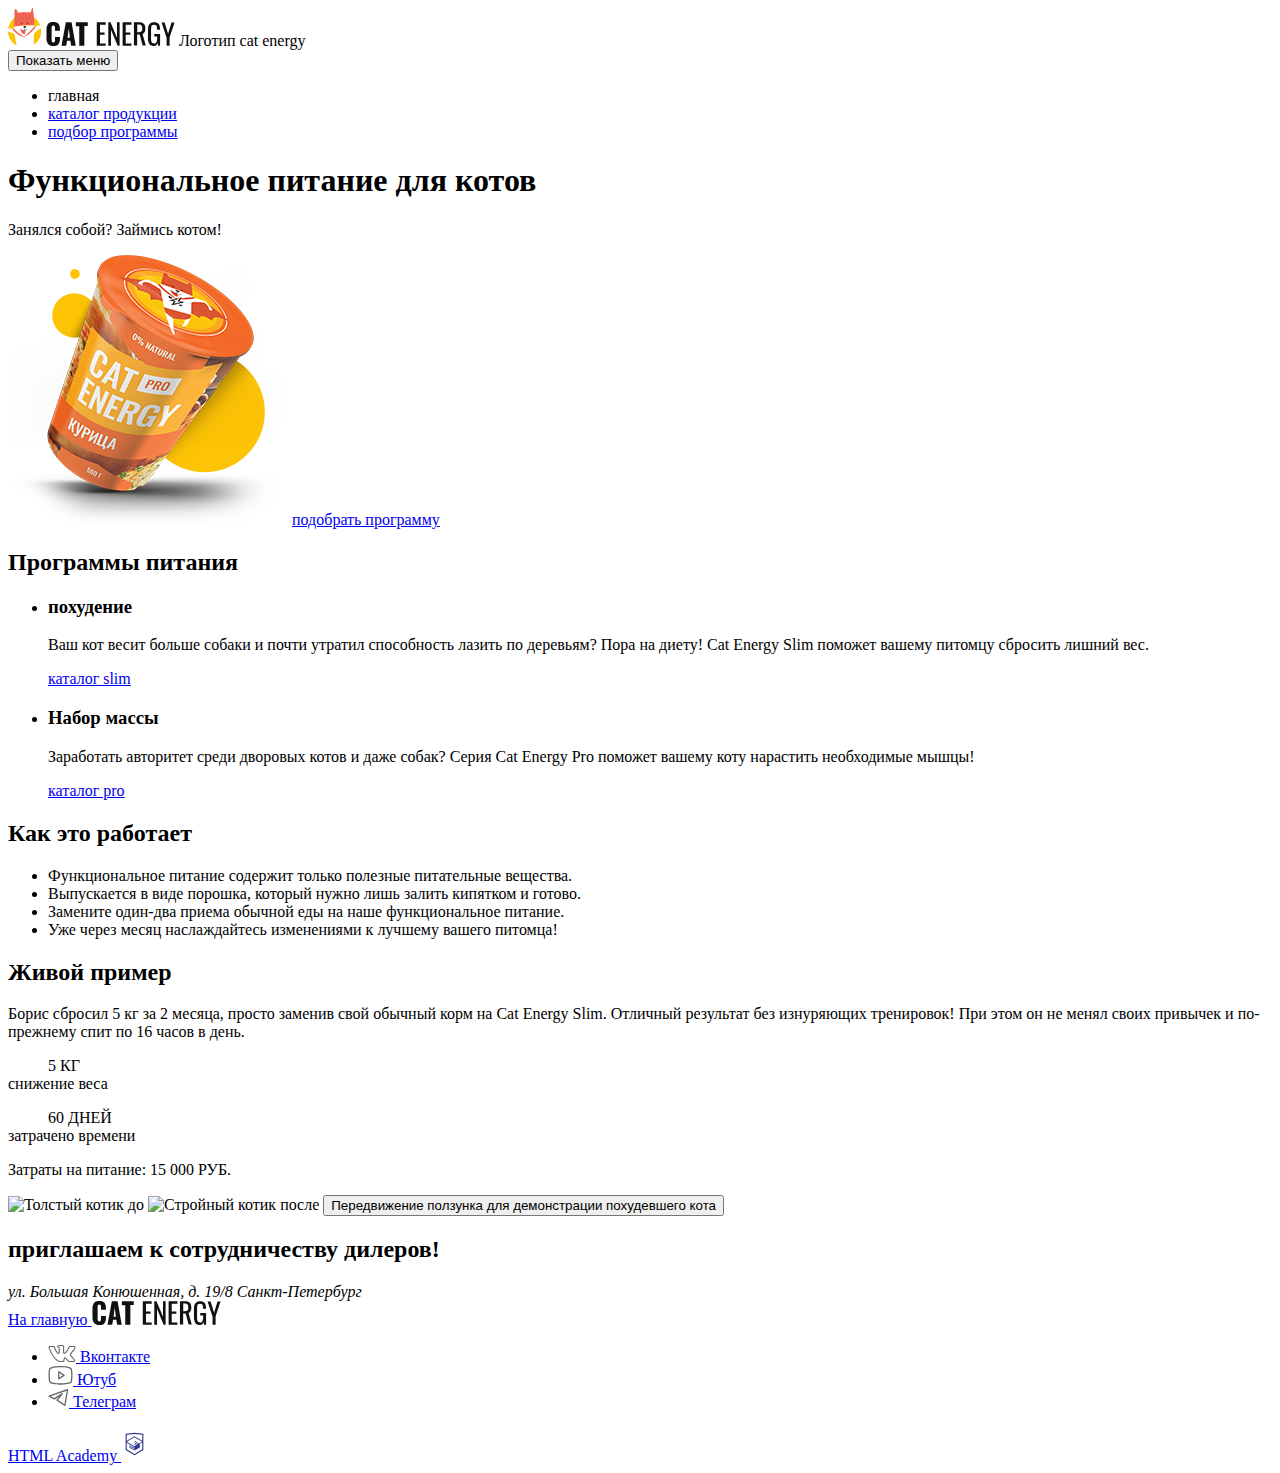
==== source/index.html @ 31d23922 "добавляет правки" ====
<!DOCTYPE html>
<html class="page" lang="ru">

<head>
  <meta charset="utf-8">
  <title>HTML Academy: Кэт энерджи</title>
</head>

<body class="page__body">
  <header class="main-header">
    <a class="main-header__logo">
      <svg class="main-header__logo-image logo-image" width="34" height="38" viewBox="0 0 34 38" fill="none"
        xmlns="http://www.w3.org/2000/svg">
        <g clip-path="url(#clip0_15082_512)">
          <path
            d="M6.07 20.72V18.46C12.7536 17.5423 19.4937 17.0979 26.24 17.13C26.24 17.73 26.24 18.34 26.18 18.95C28.0976 18.099 30.1128 17.4877 32.18 17.13C30.8625 13.722 28.4618 10.8412 25.3471 8.93087C22.2325 7.02052 18.5764 6.1864 14.9414 6.55683C11.3064 6.92727 7.89379 8.48172 5.22852 10.9811C2.56325 13.4804 0.792971 16.7863 0.190002 20.39L6.07 20.72Z"
            fill="#FDC305" />
          <path
            d="M27.24 24.23C26.08 25.51 25.85 25.43 25.85 27.68C25.85 28.59 25.85 32.58 25.85 36.86C28.1425 35.346 30.0245 33.2879 31.328 30.8694C32.6315 28.4509 33.3158 25.7474 33.32 23C33.3068 21.9591 33.1997 20.9216 33 19.9C30.9282 21.1295 28.9968 22.5814 27.24 24.23Z"
            fill="#FDC305" />
          <path
            d="M6.36 25.72C6.36 25.72 2.57 24.28 1.17 23.89C0.787067 23.7693 0.396097 23.6757 0 23.61C0.108395 26.496 0.965588 29.3041 2.48739 31.7586C4.00919 34.2131 6.14326 36.2296 8.68 37.61L6.36 25.72Z"
            fill="#FDC305" />
          <path
            d="M26.29 17.12C26.3307 11.5986 25.862 6.08528 24.89 0.65C24.89 0.65 24.75 -0.64 24 0.41C23.4109 1.65814 23.0067 2.98539 22.8 4.35C18.5418 4.07577 14.2675 4.18957 10.03 4.69C9.24 2 7.85 0.75 7.18 1C6.51 1.25 6.46 4.31 6.46 4.31L6.13 18.41C12.8113 17.506 19.548 17.0749 26.29 17.12Z"
            fill="#F06351" />
          <path
            d="M12.41 14C12.41 13.91 13.41 14.68 13.82 14.92C14.23 15.16 14.43 15.34 14.43 15.51C14.43 15.68 14.16 15.85 13.8 15.85C13.44 15.85 12.89 15.73 12.8 15.58H13.74H14.03C13.4207 15.1294 12.8757 14.5978 12.41 14Z"
            fill="black" />
          <path
            d="M19.89 14.11L18.8 15.44C18.8 15.5 18.63 15.79 18.98 15.74C19.3942 15.6783 19.8023 15.5812 20.2 15.45C20.31 15.45 20.27 15.26 20.09 15.28C19.91 15.3 19.4 15.33 19.09 15.39L19.93 14.13C19.93 14.13 20 14 19.89 14.11Z"
            fill="black" />
          <path
            d="M16.75 20.2C17.2135 19.9958 17.5967 19.6443 17.84 19.2C18.12 18.55 17.84 18.29 17.4 18.2C16.7979 18.0902 16.1765 18.2116 15.66 18.54C15.27 18.9 15.32 19.26 15.61 19.54C15.9613 19.8062 16.3442 20.0279 16.75 20.2Z"
            fill="black" />
          <path
            d="M16.35 21.45C16.2379 21.6785 16.0816 21.8825 15.89 22.05C15.6052 22.2791 15.2551 22.4122 14.89 22.43C14.3638 22.472 13.8406 22.3189 13.42 22C13.2222 21.8808 13.0436 21.7324 12.89 21.56C12.7895 21.4491 12.6669 21.3605 12.53 21.3C12.53 21.3 13.28 25.4 15.1 26.05C16.92 26.7 17.24 25.3 17.3 24.92C17.3601 23.7851 17.0742 22.6588 16.48 21.69C16.46 21.38 16.45 21.58 16.35 21.45Z"
            fill="#F06351" />
          <path
            d="M14.71 22.59C14.2453 22.5247 13.7989 22.3651 13.3982 22.1209C12.9975 21.8767 12.651 21.5531 12.38 21.17C12.3667 21.157 12.3561 21.1414 12.3489 21.1242C12.3417 21.1071 12.338 21.0886 12.338 21.07C12.338 21.0514 12.3417 21.0329 12.3489 21.0158C12.3561 20.9986 12.3667 20.983 12.38 20.97C12.393 20.9567 12.4086 20.9461 12.4258 20.9389C12.4429 20.9317 12.4614 20.928 12.48 20.928C12.4986 20.928 12.5171 20.9317 12.5342 20.9389C12.5514 20.9461 12.567 20.9567 12.58 20.97C13.0848 21.6642 13.843 22.1313 14.69 22.27C15.0217 22.245 15.3426 22.1413 15.6261 21.9674C15.9096 21.7934 16.1475 21.5544 16.32 21.27L16.46 21.08L16.56 21.29C16.56 21.29 16.93 22.05 17.56 22.09C18.19 22.13 18.61 21.68 19.17 20.81C19.183 20.7967 19.1986 20.7861 19.2158 20.7789C19.2329 20.7717 19.2514 20.768 19.27 20.768C19.2886 20.768 19.3071 20.7717 19.3242 20.7789C19.3414 20.7861 19.357 20.7967 19.37 20.81C19.4023 20.8306 19.4255 20.8629 19.4348 20.9C19.4441 20.9372 19.4388 20.9766 19.42 21.01C18.78 22.01 18.15 22.45 17.54 22.41C17.308 22.3763 17.0867 22.2904 16.8927 22.1587C16.6987 22.0271 16.5371 21.8531 16.42 21.65C16.2233 21.9245 15.9676 22.1514 15.6717 22.3141C15.3758 22.4767 15.0472 22.571 14.71 22.59Z"
            fill="black" />
          <path
            d="M26.24 18.92C24.4445 20.5437 22.7512 22.277 21.17 24.11C19.5986 25.9361 17.8238 27.5768 15.88 29C15.66 28.47 14.26 27.49 14.26 27.49C14.26 27.49 11.13 25.35 9.08 23.67C7.97414 22.7373 6.9287 21.7353 5.95 20.67L3.95 20.56C6.84017 24.7655 11.0702 27.8676 15.95 29.36C16.81 29.22 19.22 27.5 21.02 26.1C23.1389 24.2819 25.124 22.3134 26.96 20.21C27.4625 19.621 27.8493 18.9425 28.1 18.21C27 18.6 26.24 18.92 26.24 18.92Z"
            fill="#F06351" />
        </g>
        <defs>
          <clipPath id="clip0_15082_512">
            <rect width="33.32" height="37.61" fill="white" />
          </clipPath>
        </defs>
      </svg>
      <svg class="main-header__logo-text-image logo-text-image" width="129" height="24" viewBox="0 0 129 24" fill="none"
        xmlns="http://www.w3.org/2000/svg">
        <path
          d="M2.10253 22.0513C0.968358 20.3682 0.405343 18.3503 0.50003 16.3077V7.79487C0.362683 5.73031 0.890444 3.67661 2.00238 1.94872C3.1041 0.615385 4.80676 0 7.31067 0C9.81458 0 11.4171 0.615385 12.4187 1.74359C13.506 3.17255 14.0409 4.96181 13.921 6.76923V8.82051H9.01333V6.46154C9.05297 5.76385 8.95065 5.06533 8.71286 4.41026C8.58576 4.14583 8.38431 3.9264 8.13443 3.78018C7.88455 3.63395 7.59766 3.56763 7.31067 3.58974C6.60958 3.58974 6.10879 3.79487 5.90848 4.30769C5.68191 5.03643 5.58025 5.79984 5.60801 6.5641V17.5385C5.55512 18.2799 5.69327 19.0227 6.00864 19.6923C6.20895 20.2051 6.70973 20.4103 7.41083 20.4103C8.11192 20.4103 8.51255 20.2051 8.71286 19.6923C8.94058 18.9992 9.04242 18.2692 9.01333 17.5385V15.0769H13.921V17.1282C14.0229 18.9651 13.4911 20.7803 12.4187 22.2564C11.4171 23.4872 9.71443 24.1026 7.31067 24.1026C4.90692 24 3.1041 23.3846 2.10253 22.0513Z"
          fill="#111111" />
        <path
          d="M19.8302 0.307617H25.5391L29.7457 23.6922H25.1385L24.3372 18.7692H21.0321L20.2308 23.6922H15.5235L19.8302 0.307617ZM23.9366 15.6922L22.7347 6.56403L21.5329 15.6922H23.9366Z"
          fill="#111111" />
        <path d="M33.2512 4.20505H29.8458V0.307617H41.7645V4.10249H38.3591V23.6922H33.2512V4.20505Z" fill="#111111" />
        <path
          d="M50.8787 0.307617H59.6925V2.76916H53.9836V10.4615H58.5908V12.8204H53.9836V21.4358H59.6925V23.7948H50.7786V0.307617H50.8787Z"
          fill="#111111" />
        <path
          d="M62.2966 0.307617H64.5L71.0102 15.7948V0.307617H73.6142V23.6922H71.6111L65.0008 7.69223V23.6922H62.2966V0.307617Z"
          fill="#111111" />
        <path
          d="M76.6189 0.307617H85.4327V2.76916H79.7238V10.4615H84.331V12.8204H79.7238V21.4358H85.4327V23.7948H76.6189V0.307617Z"
          fill="#111111" />
        <path
          d="M88.0368 0.3076H92.644C94.4564 0.179397 96.2575 0.685711 97.7519 1.7435C98.8537 2.66657 99.3544 4.3076 99.3544 6.46145C99.3544 9.4358 98.453 11.282 96.5501 11.8973L99.7551 23.5897H96.6502L93.6455 12.6153H91.1416V23.5897H87.9366V0.3076H88.0368ZM92.4437 10.3589C93.4762 10.446 94.5053 10.1553 95.3482 9.53837C95.9491 9.02555 96.2496 7.99991 96.2496 6.46145C96.2774 5.69719 96.1757 4.93378 95.9491 4.20504C95.7237 3.68211 95.3366 3.24964 94.8474 2.97427C94.1576 2.65236 93.4003 2.51137 92.644 2.56401H91.2418V10.2563H92.4437V10.3589Z"
          fill="#111111" />
        <path
          d="M103.361 21.9487C102.32 20.1554 101.831 18.0821 101.959 15.9999V8.20507C101.934 6.71875 102.102 5.23567 102.459 3.79481C102.794 2.71811 103.462 1.78218 104.362 1.12815C105.481 0.450275 106.771 0.128917 108.068 0.20507C110.171 0.20507 111.674 0.71789 112.575 1.8461C113.612 3.33582 114.108 5.14977 113.977 6.9743V7.79481H110.973V7.07687C110.977 6.21789 110.91 5.36008 110.772 4.51276C110.688 3.97732 110.4 3.49792 109.971 3.17943C109.408 2.80104 108.74 2.62099 108.068 2.66661C107.35 2.61949 106.639 2.83785 106.065 3.28199C105.829 3.48529 105.637 3.73569 105.499 4.01787C105.361 4.30004 105.281 4.60805 105.264 4.92302C105.132 5.83993 105.065 6.76543 105.063 7.69225V16.4102C104.99 17.7384 105.194 19.0674 105.664 20.3076C106.065 21.1281 106.866 21.4358 108.068 21.4358C108.543 21.4964 109.024 21.4119 109.452 21.1929C109.88 20.9739 110.234 20.6302 110.472 20.2051C111.001 18.9081 111.241 17.5064 111.173 16.1025V14.4615H108.268V12.1025H114.077V23.6923H112.074L111.774 21.0256C111.511 21.9193 110.965 22.6975 110.22 23.2364C109.476 23.7753 108.578 24.0441 107.667 23.9999C106.84 24.0498 106.013 23.8885 105.261 23.5304C104.51 23.1724 103.857 22.6289 103.361 21.9487Z"
          fill="#111111" />
        <path
          d="M120.487 15.4871L115.58 0.410156H118.584L122.09 11.6922L125.495 0.410156H128.5L123.592 15.4871V23.6922H120.588V15.4871H120.487Z"
          fill="#111111" />
      </svg>
      <span class="visually-hidden">Логотип cat energy</span>
    </a>
    <nav class="main-navigation" id="main-nav">
      <button class="main-navigation__toggle" type="button">
        <span class="visually-hidden">Показать меню</span>
      </button>
      <ul class="main-navigation__list menu-list">
        <li class="menu-list__item">
          <a class="menu-list__link menu-list__link--current">
            главная
          </a>
        </li>
        <li class="menu-list__item">
          <a class="menu-list__link" href="catalog.html">
            каталог продукции
          </a>
        </li>
        <li class="menu-list__item">
          <a class="menu-list__link" href="form.html">
            подбор программы
          </a>
        </li>
      </ul>
    </nav>
  </header>

  <main class="main-container">
    <section class="hero">
      <h1 class="hero__title">Функциональное питание для котов</h1>
      <p class="hero__text">Занялся собой? Займись котом!</p>
      <img class="hero__image" src="img/content-image/hero-image.png" alt="Cat Energy pro с курицей.">
      <a class="hero__link button button--primary" href="catalog.html">
        подобрать программу
      </a>
    </section>

    <section class="programs">
      <h2 class="visually-hidden">Программы питания</h2>
      <ul class="programs__list">
        <li class="programs__item program">
          <h3 class="program__title program__title--slim">похудение</h3>
          <p class="program__description">
            Ваш кот весит больше собаки и почти утратил способность лазить по деревьям? Пора на диету! Cat Energy Slim
            поможет вашему питомцу сбросить лишний вес.
          </p>
          <a class="program__link" href="catalog.html">каталог slim</a>
        </li>

        <li class="programs__item program">
          <h3 class="program__title program__title--pro">Набор массы</h3>
          <p class="program__description">
            Заработать авторитет среди дворовых котов и даже собак? Серия Cat Energy Pro поможет вашему коту нарастить
            необходимые мышцы!
          </p>
          <a class="program__link" href="catalog.html">каталог pro</a>
        </li>
      </ul>
    </section>

    <section class="benefits">
      <h2 class="benefits__title">Как это работает</h2>
      <ul class="benefits__list">
        <li class="benefits__item benefits__item--leaf">
          Функциональное питание содержит только полезные питательные вещества.
        </li>
        <li class="benefits__item benefits__item--glass">
          Выпускается в виде порошка, который нужно лишь залить кипятком и готово.
        </li>
        <li class="benefits__item benefits__item--fork">
          Замените один-два приема обычной еды на наше функциональное питание.
        </li>
        <li class="benefits__item benefits__item--clock">
          Уже через месяц наслаждайтесь изменениями к лучшему вашего питомца!
        </li>
      </ul>
    </section>

    <section class="demo">
      <h2 class="demo__title">Живой пример</h2>
      <p class="demo__description">Борис сбросил 5 кг за 2 месяца, просто заменив свой обычный корм на Cat Energy
        Slim. Отличный результат без
        изнуряющих тренировок! При этом он не менял своих привычек и по-прежнему спит по 16 часов в день. </p>

      <dl class="demo__list">
        <dd class="demo__value">5 КГ</dd>
        <dt class="demo__key">снижение веса</dt>
      </dl>
      <dl class="demo__list">
        <dd class="demo__value">60 ДНЕЙ</dd>
        <dt class="demo__key">затрачено времени</dt>
      </dl>

      <p class="demo__text">Затраты на питание: 15 000 РУБ.</p>
      <div class="slider">
        <img class="slider__image slider__image--before" src="#" alt="Толстый котик до">
        <img class="slider__image slider__image--after" src="#" alt="Стройный котик после">
        <button class="slider__button" type="button">
          <span class="visually-hidden">Передвижение ползунка для демонстрации похудевшего кота</span>
        </button>
      </div>
    </section>
  </main>

  <footer class="main-footer">
    <h2 class="main-footer__title">приглашаем к сотрудничеству дилеров!</h2>
    <address class="address">ул. Большая Конюшенная, д. 19/8 Санкт-Петербург</address>
    <!--карта-->
    <a class="main-footer__logo-link" href="index.html">
      <span class="visually-hidden">На главную</span>
      <svg class="main-footer__logo-text-image logo-text-image" width="129" height="24" viewBox="0 0 129 24" fill="none"
        xmlns="http://www.w3.org/2000/svg">
        <path
          d="M2.10253 22.0513C0.968358 20.3682 0.405343 18.3503 0.50003 16.3077V7.79487C0.362683 5.73031 0.890444 3.67661 2.00238 1.94872C3.1041 0.615385 4.80676 0 7.31067 0C9.81458 0 11.4171 0.615385 12.4187 1.74359C13.506 3.17255 14.0409 4.96181 13.921 6.76923V8.82051H9.01333V6.46154C9.05297 5.76385 8.95065 5.06533 8.71286 4.41026C8.58576 4.14583 8.38431 3.9264 8.13443 3.78018C7.88455 3.63395 7.59766 3.56763 7.31067 3.58974C6.60958 3.58974 6.10879 3.79487 5.90848 4.30769C5.68191 5.03643 5.58025 5.79984 5.60801 6.5641V17.5385C5.55512 18.2799 5.69327 19.0227 6.00864 19.6923C6.20895 20.2051 6.70973 20.4103 7.41083 20.4103C8.11192 20.4103 8.51255 20.2051 8.71286 19.6923C8.94058 18.9992 9.04242 18.2692 9.01333 17.5385V15.0769H13.921V17.1282C14.0229 18.9651 13.4911 20.7803 12.4187 22.2564C11.4171 23.4872 9.71443 24.1026 7.31067 24.1026C4.90692 24 3.1041 23.3846 2.10253 22.0513Z"
          fill="#111111" />
        <path
          d="M19.8302 0.307617H25.5391L29.7457 23.6922H25.1385L24.3372 18.7692H21.0321L20.2308 23.6922H15.5235L19.8302 0.307617ZM23.9366 15.6922L22.7347 6.56403L21.5329 15.6922H23.9366Z"
          fill="#111111" />
        <path d="M33.2512 4.20505H29.8458V0.307617H41.7645V4.10249H38.3591V23.6922H33.2512V4.20505Z" fill="#111111" />
        <path
          d="M50.8787 0.307617H59.6925V2.76916H53.9836V10.4615H58.5908V12.8204H53.9836V21.4358H59.6925V23.7948H50.7786V0.307617H50.8787Z"
          fill="#111111" />
        <path
          d="M62.2966 0.307617H64.5L71.0102 15.7948V0.307617H73.6142V23.6922H71.6111L65.0008 7.69223V23.6922H62.2966V0.307617Z"
          fill="#111111" />
        <path
          d="M76.6189 0.307617H85.4327V2.76916H79.7238V10.4615H84.331V12.8204H79.7238V21.4358H85.4327V23.7948H76.6189V0.307617Z"
          fill="#111111" />
        <path
          d="M88.0368 0.3076H92.644C94.4564 0.179397 96.2575 0.685711 97.7519 1.7435C98.8537 2.66657 99.3544 4.3076 99.3544 6.46145C99.3544 9.4358 98.453 11.282 96.5501 11.8973L99.7551 23.5897H96.6502L93.6455 12.6153H91.1416V23.5897H87.9366V0.3076H88.0368ZM92.4437 10.3589C93.4762 10.446 94.5053 10.1553 95.3482 9.53837C95.9491 9.02555 96.2496 7.99991 96.2496 6.46145C96.2774 5.69719 96.1757 4.93378 95.9491 4.20504C95.7237 3.68211 95.3366 3.24964 94.8474 2.97427C94.1576 2.65236 93.4003 2.51137 92.644 2.56401H91.2418V10.2563H92.4437V10.3589Z"
          fill="#111111" />
        <path
          d="M103.361 21.9487C102.32 20.1554 101.831 18.0821 101.959 15.9999V8.20507C101.934 6.71875 102.102 5.23567 102.459 3.79481C102.794 2.71811 103.462 1.78218 104.362 1.12815C105.481 0.450275 106.771 0.128917 108.068 0.20507C110.171 0.20507 111.674 0.71789 112.575 1.8461C113.612 3.33582 114.108 5.14977 113.977 6.9743V7.79481H110.973V7.07687C110.977 6.21789 110.91 5.36008 110.772 4.51276C110.688 3.97732 110.4 3.49792 109.971 3.17943C109.408 2.80104 108.74 2.62099 108.068 2.66661C107.35 2.61949 106.639 2.83785 106.065 3.28199C105.829 3.48529 105.637 3.73569 105.499 4.01787C105.361 4.30004 105.281 4.60805 105.264 4.92302C105.132 5.83993 105.065 6.76543 105.063 7.69225V16.4102C104.99 17.7384 105.194 19.0674 105.664 20.3076C106.065 21.1281 106.866 21.4358 108.068 21.4358C108.543 21.4964 109.024 21.4119 109.452 21.1929C109.88 20.9739 110.234 20.6302 110.472 20.2051C111.001 18.9081 111.241 17.5064 111.173 16.1025V14.4615H108.268V12.1025H114.077V23.6923H112.074L111.774 21.0256C111.511 21.9193 110.965 22.6975 110.22 23.2364C109.476 23.7753 108.578 24.0441 107.667 23.9999C106.84 24.0498 106.013 23.8885 105.261 23.5304C104.51 23.1724 103.857 22.6289 103.361 21.9487Z"
          fill="#111111" />
        <path
          d="M120.487 15.4871L115.58 0.410156H118.584L122.09 11.6922L125.495 0.410156H128.5L123.592 15.4871V23.6922H120.588V15.4871H120.487Z"
          fill="#111111" />
      </svg>
    </a>
    <ul class="main-footer__social social">
      <li class="social__item">
        <a class="social__link social__link--vk" href="#">
          <svg class="social__logo" width="28" height="17" viewBox="0 0 28 17" fill="none"
            xmlns="http://www.w3.org/2000/svg">
            <path
              d="M0.5 2.33876C0.5 1.48373 1.0151 1.02268 2.04531 0.955621L6.01515 0.980769C6.28158 0.980769 6.45921 1.10651 6.54802 1.35799C6.95655 2.61538 7.41392 3.70094 7.92014 4.61465C8.42637 5.52835 9.08801 6.58038 9.90507 7.77071C9.97611 7.9216 10.0916 7.99704 10.2514 7.99704C10.3758 7.99704 10.4735 7.93836 10.5445 7.82101L10.6244 7.54438L10.6511 3.19379C10.6511 2.89201 10.5756 2.69083 10.4246 2.59024C10.2736 2.48965 9.99388 2.4142 9.58535 2.36391C9.26563 2.31361 9.10577 2.12919 9.10577 1.81065C9.10577 1.74359 9.11465 1.69329 9.13241 1.65976C9.50542 0.57002 10.5711 0.0251479 12.3296 0.0251479L13.8216 0C14.4966 0 15.0561 0.15927 15.5001 0.477811C15.9442 0.796351 16.1662 1.29931 16.1662 1.98669V7.69527C16.2906 7.77909 16.406 7.82101 16.5126 7.82101C16.779 7.82101 17.0099 7.67012 17.2053 7.36834C19.1592 4.78649 20.216 3.05966 20.3759 2.18787C20.3759 2.1711 20.3936 2.12919 20.4291 2.06213C20.5535 1.81065 20.7577 1.5927 21.0419 1.40828C21.3261 1.22387 21.5748 1.09813 21.788 1.03107C21.859 0.997535 21.9389 0.980769 22.0277 0.980769H26.1574L26.4239 1.00592C26.7791 1.00592 27.0544 1.16519 27.2498 1.48373C27.3209 1.58432 27.3697 1.69329 27.3964 1.81065C27.423 1.92801 27.4408 2.04536 27.4496 2.16272C27.4585 2.28008 27.463 2.34714 27.463 2.36391V2.53994C27.3386 3.22732 27.0233 3.9608 26.5171 4.74038C26.0109 5.51997 25.367 6.36243 24.5855 7.26775C23.804 8.17308 23.3155 8.76825 23.1201 9.05326C22.9603 9.25444 22.8803 9.43886 22.8803 9.60651C22.8803 9.74063 22.9514 9.89152 23.0935 10.0592L26.9834 14.6864C27.1965 14.9546 27.3031 15.248 27.3031 15.5666C27.3031 15.9522 27.1432 16.2707 26.8235 16.5222C26.5038 16.7737 26.1219 16.9162 25.6779 16.9497L25.2249 16.9749H21.1752C21.1574 16.9749 21.1219 16.979 21.0686 16.9874C21.0153 16.9958 20.9798 17 20.962 17C20.5712 17 20.2071 16.8407 19.8696 16.5222C19.7453 16.3881 18.9105 15.3989 17.3652 13.5547C17.2764 13.4374 17.152 13.3284 16.9922 13.2278C16.9211 13.4961 16.8279 13.8817 16.7124 14.3846C16.597 14.8876 16.5126 15.248 16.4593 15.466L16.3794 15.8935C16.2018 16.4803 15.8287 16.8323 15.2604 16.9497L14.8874 16.9749H12.2763C10.8021 16.9749 9.33224 16.3378 7.86686 15.0636C6.40148 13.7894 5.08264 12.1423 3.91034 10.122C2.73803 8.10182 1.64566 5.75049 0.633216 3.06805C0.544405 2.8501 0.5 2.607 0.5 2.33876ZM16.5126 8.85207C16.1396 8.85207 15.8021 8.75567 15.5001 8.56287C15.1982 8.37007 15.0472 8.10602 15.0472 7.77071V1.98669C15.0472 1.65138 14.9584 1.41248 14.7808 1.26997C14.6032 1.12747 14.2923 1.05621 13.8483 1.05621L12.3296 1.10651C11.5658 1.10651 10.9886 1.23225 10.5978 1.48373C11.3793 1.8358 11.7701 2.40582 11.7701 3.19379V7.61982C11.7346 8.03895 11.5569 8.38683 11.2372 8.66346C10.9175 8.94009 10.5623 9.0784 10.1715 9.0784C9.63863 9.0784 9.2301 8.83531 8.94591 8.34911C7.56046 6.37081 6.53025 4.4931 5.85529 2.71598L5.6155 2.06213L2.07195 2.03698C1.84104 2.03698 1.71227 2.04956 1.68562 2.0747C1.65898 2.09985 1.64566 2.1711 1.64566 2.28846C1.64566 2.43935 1.66342 2.59862 1.69895 2.76627L2.25845 4.17456C3.75048 7.81262 5.37127 10.6795 7.12085 12.7751C8.87042 14.8708 10.5889 15.9186 12.2763 15.9186H14.9406C15.0472 15.9186 15.1271 15.8893 15.1804 15.8306C15.2337 15.7719 15.2781 15.6588 15.3136 15.4911L15.3669 15.2396L15.8732 13.0266C16.0152 12.7249 16.1396 12.5237 16.2462 12.4231C16.4415 12.2387 16.6725 12.1465 16.9389 12.1465C17.3652 12.1465 17.8003 12.3895 18.2444 12.8757L20.5091 15.5917C20.6512 15.8097 20.8022 15.9186 20.962 15.9186H25.3581C25.891 15.9186 26.1574 15.7929 26.1574 15.5414C26.1574 15.4576 26.1308 15.3738 26.0775 15.2899L22.2142 10.7382C21.9123 10.3861 21.7613 10.0089 21.7613 9.60651C21.7613 9.20414 21.9034 8.81854 22.1876 8.4497C22.4185 8.1144 22.867 7.55695 23.5331 6.77737C24.1992 5.99778 24.7809 5.26849 25.2782 4.5895C25.7756 3.9105 26.1042 3.29438 26.264 2.74112L26.3439 2.4142C26.3262 2.38067 26.3173 2.32618 26.3173 2.25074C26.3173 2.1753 26.3084 2.11243 26.2907 2.06213H22.1077C21.8412 2.16272 21.6281 2.31361 21.4682 2.51479L21.3084 2.9926C20.8643 4.14941 19.7009 5.93491 17.8181 8.34911C17.4451 8.68442 17.0099 8.85207 16.5126 8.85207Z"
              fill="#666666" />
          </svg>
          <span class="visually-hidden">Вконтакте</span>
        </a>
      </li>
      <li class="social__item">
        <a class="social__link social__link--youtube" href="#">
          <svg class="social__logo" width="25" height="19" viewBox="0 0 25 19" fill="none"
            xmlns="http://www.w3.org/2000/svg">
            <path
              d="M16.3509 8.79275L11.1145 5.30184C11.0159 5.23691 10.9016 5.19985 10.7837 5.19459C10.6657 5.18934 10.5486 5.21608 10.4446 5.27198C10.3406 5.32789 10.2537 5.41087 10.193 5.51215C10.1324 5.61343 10.1002 5.72924 10.1 5.84729V12.8291C10.1001 12.9481 10.1327 13.0648 10.1942 13.1667C10.2557 13.2686 10.3438 13.3518 10.4491 13.4073C10.5524 13.4631 10.6691 13.4895 10.7864 13.4837C10.9037 13.478 11.0172 13.4402 11.1145 13.3746L16.3509 9.88366C16.4409 9.82395 16.5148 9.7429 16.5658 9.64772C16.6169 9.55255 16.6436 9.44621 16.6436 9.3382C16.6436 9.23019 16.6169 9.12385 16.5658 9.02868C16.5148 8.93351 16.4409 8.85245 16.3509 8.79275ZM11.4091 11.6073V7.06911L14.8127 9.3382L11.4091 11.6073ZM23.8891 3.04366C23.7942 2.67547 23.6131 2.33511 23.3609 2.05061C23.1086 1.76611 22.7924 1.54561 22.4382 1.40729C18.7182 -0.0217993 12.7509 1.91553e-05 12.5 1.91553e-05C12.2491 1.91553e-05 6.28182 -0.0217993 2.56182 1.40729C2.20764 1.54561 1.8914 1.76611 1.63914 2.05061C1.38689 2.33511 1.20584 2.67547 1.11091 3.04366C0.827273 4.11275 0.5 6.07638 0.5 9.3382C0.5 12.6 0.827273 14.5637 1.11091 15.6327C1.20584 16.0009 1.38689 16.3413 1.63914 16.6258C1.8914 16.9103 2.20764 17.1308 2.56182 17.2691C6.28182 18.6982 12.2491 18.6764 12.5 18.6764H12.5764C13.3291 18.6764 18.8927 18.6327 22.4382 17.2691C22.7924 17.1308 23.1086 16.9103 23.3609 16.6258C23.6131 16.3413 23.7942 16.0009 23.8891 15.6327C24.1727 14.5637 24.5 12.6 24.5 9.3382C24.5 6.07638 24.1727 4.11275 23.8891 3.04366ZM22.6236 15.3055C22.5807 15.472 22.499 15.6259 22.3853 15.7548C22.2715 15.8838 22.1289 15.984 21.9691 16.0473C18.4782 17.3891 12.5655 17.3673 12.5 17.3673C12.4345 17.3673 6.52182 17.3891 3.03091 16.0473C2.87107 15.984 2.72846 15.8838 2.61471 15.7548C2.50096 15.6259 2.41929 15.472 2.37636 15.3055C2.11455 14.3018 1.80909 12.4582 1.80909 9.3382C1.80909 6.2182 2.11455 4.37457 2.37636 3.37093C2.41929 3.20445 2.50096 3.05047 2.61471 2.92156C2.72846 2.79264 2.87107 2.69243 3.03091 2.62911C6.52182 1.28729 12.4345 1.30911 12.5 1.30911C12.5655 1.30911 18.4782 1.28729 21.9691 2.62911C22.1289 2.69243 22.2715 2.79264 22.3853 2.92156C22.499 3.05047 22.5807 3.20445 22.6236 3.37093C22.8855 4.37457 23.1909 6.2182 23.1909 9.3382C23.1909 12.4582 22.8855 14.3018 22.6236 15.3055Z"
              fill="#666666" />
          </svg>
          <span class="visually-hidden">Ютуб</span>
        </a>
      </li>
      <li class="social__item">
        <a class="social__link social__link--telegram" href="#">
          <svg class="social__logo" width="21" height="18" viewBox="0 0 21 18" fill="none"
            xmlns="http://www.w3.org/2000/svg">
            <path fill-rule="evenodd" clip-rule="evenodd"
              d="M19.9608 0.152905C20.1393 0.302216 20.2255 0.534898 20.1872 0.764481L17.5611 16.5214C17.5244 16.7411 17.3789 16.9273 17.1745 17.0159C16.97 17.1045 16.7346 17.0833 16.5493 16.9597L8.67082 11.7074C8.51771 11.6054 8.41447 11.4437 8.38624 11.2619C8.358 11.08 8.40738 10.8947 8.52233 10.751L11.133 7.48773L6.77303 10.3944C6.577 10.525 6.32597 10.5407 6.11524 10.4353L0.862931 7.80915C0.627693 7.69153 0.485347 7.44488 0.5012 7.18235C0.517052 6.91983 0.688044 6.6921 0.935726 6.60364L19.3188 0.0382579C19.538 -0.0400244 19.7822 0.00359465 19.9608 0.152905ZM2.82626 7.32275L6.36168 9.09046L13.9231 4.0495C14.1925 3.86994 14.5525 3.91349 14.7712 4.1521C14.99 4.3907 15.0022 4.75314 14.8 5.00591L9.99502 11.0121L16.4328 15.3039L18.7083 1.65058L2.82626 7.32275Z"
              fill="#666666" />
          </svg>
          <span class="visually-hidden">Телеграм</span>
        </a>
      </li>
    </ul>

    <a class="main-footer__htmlacademy-link" href="https://htmlacademy.ru/intensive/adaptive">
      <span class="main-footer__htmlacademy-text">HTML Academy</span>
      <svg class="main-footer__htmlacademy-logo" width="27px" height="34px" xmlns="http://www.w3.org/2000/svg"
        viewBox="0 0 60 60">
        <path fill="#2E368F"
          d="M30.2 5h-.2l-19.7 2.1v36.2l19.7 11.7 19.7-11.7v-36.2l-19.5-2.1zm17 36.8l-17.2 10.2-17.2-10.2v-14.8l17.1 10.2v1.8l-11.7-7v1.8l11.8 7.1v1.9l-11.8-7v1.8l11.8 7 11.9-7.1v-7.6l5.3-3.2v15.1zm-.1-17l-4.7 2.8-2.2 1.3-10.3-6.1v1.8l8.8 5.3h-.1l-.2.1-1.3.7-7.3-4.3v1.8l5.8 3.4-1.4.9-4.3-2.6v1.8l2.9 1.7-2.9 1.7-17-10.1 17-10.2 17.2 10zm.1-1.8l-17.3-10.2-17.1 10.2v-13.6l17.2-1.8 17.2 1.8v13.6z" />
      </svg>
    </a>
  </footer>
</body>

</html>
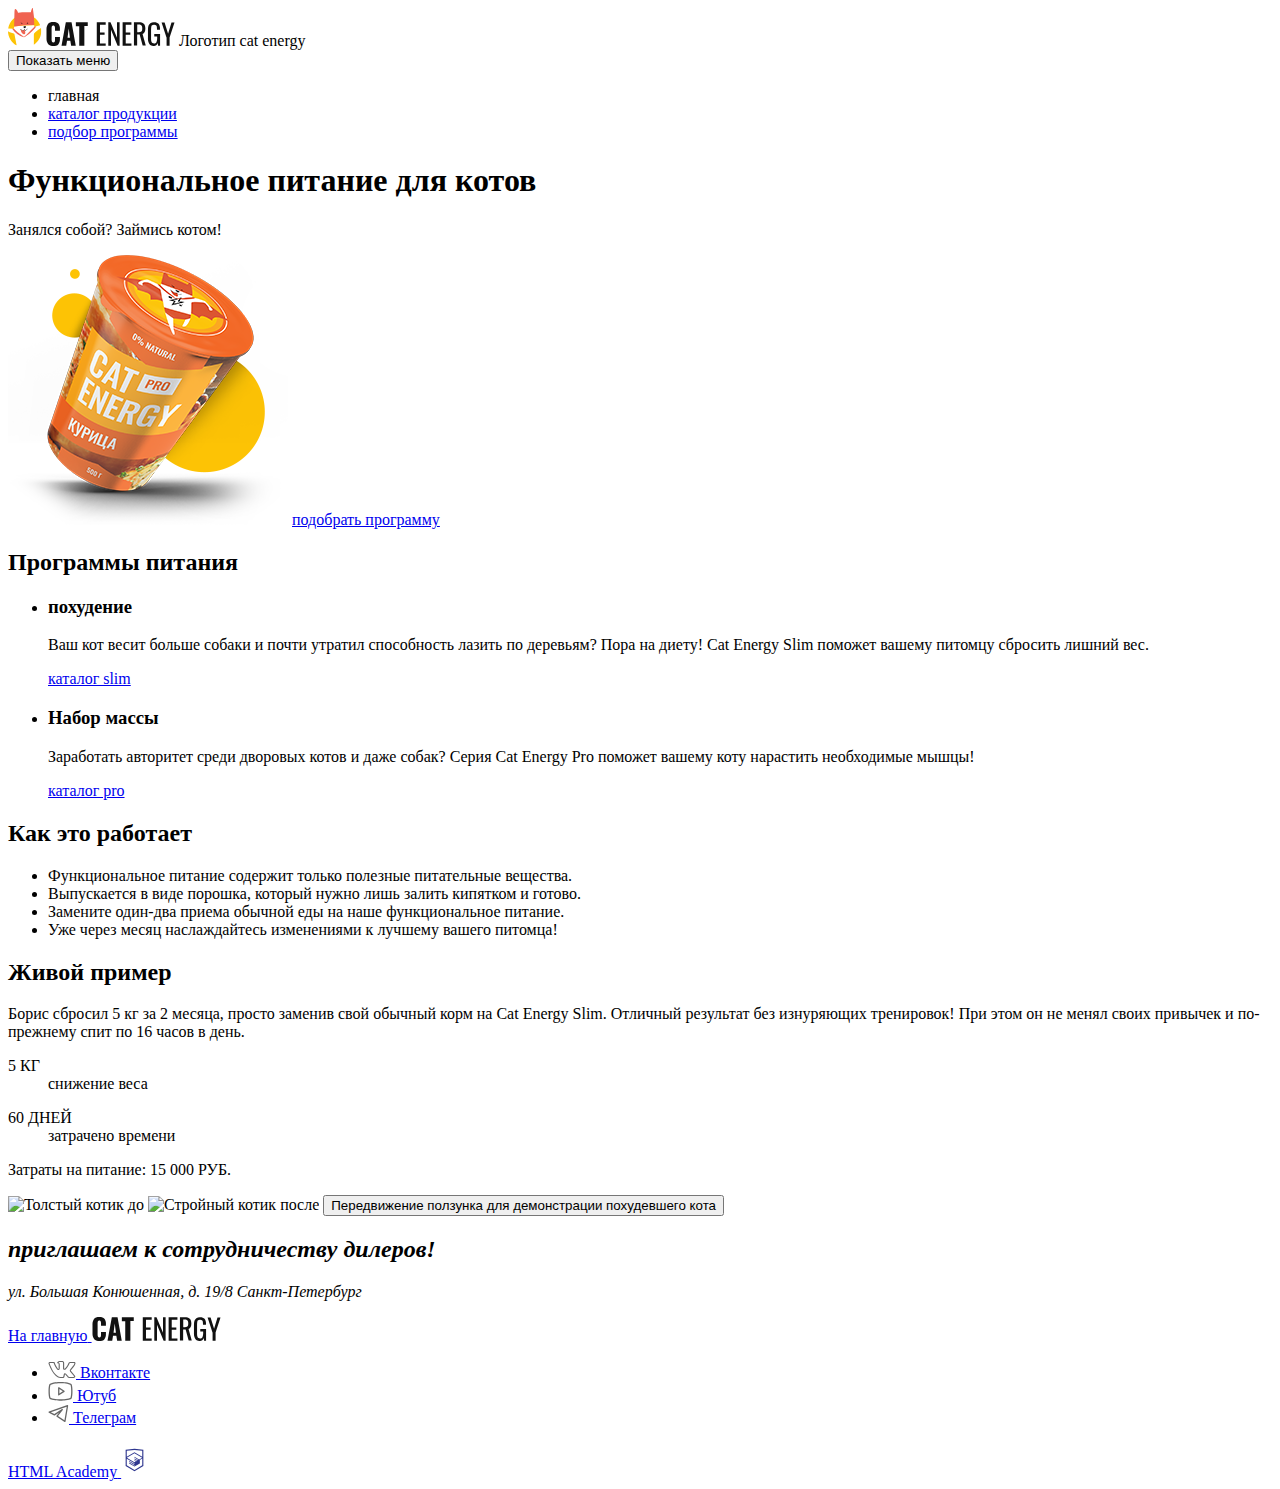
==== commit 5a544170: "добавляет шрифты и фоны на главную" ====
--- a/source/index.html
+++ b/source/index.html
@@ -3,6 +3,7 @@
 
 <head>
   <meta charset="utf-8">
+  <link rel="stylesheet" href="./css/style.css">
   <title>HTML Academy: Кэт энерджи</title>
 </head>
 
@@ -79,7 +80,7 @@
       </svg>
       <span class="visually-hidden">Логотип cat energy</span>
     </a>
-    <nav class="main-navigation" id="main-nav">
+    <nav class="main-navigation">
       <button class="main-navigation__toggle" type="button">
         <span class="visually-hidden">Показать меню</span>
       </button>
@@ -161,12 +162,12 @@
         изнуряющих тренировок! При этом он не менял своих привычек и по-прежнему спит по 16 часов в день. </p>
 
       <dl class="demo__list">
-        <dd class="demo__value">5 КГ</dd>
-        <dt class="demo__key">снижение веса</dt>
+        <dt class="demo__value">5 КГ</dt>
+        <dd class="demo__key">снижение веса</dd>
       </dl>
       <dl class="demo__list">
-        <dd class="demo__value">60 ДНЕЙ</dd>
-        <dt class="demo__key">затрачено времени</dt>
+        <dt class="demo__value">60 ДНЕЙ</dt>
+        <dd class="demo__key">затрачено времени</dd>
       </dl>
 
       <p class="demo__text">Затраты на питание: 15 000 РУБ.</p>
@@ -181,8 +182,11 @@
   </main>
 
   <footer class="main-footer">
-    <h2 class="main-footer__title">приглашаем к сотрудничеству дилеров!</h2>
-    <address class="address">ул. Большая Конюшенная, д. 19/8 Санкт-Петербург</address>
+    <address class="main-footer__address address">
+      <h2 class="address__title">приглашаем к сотрудничеству дилеров!</h2>
+       <p class="address__text">
+      ул. Большая Конюшенная, д. 19/8 Санкт-Петербург</p>
+    </address>
     <!--карта-->
     <a class="main-footer__logo-link" href="index.html">
       <span class="visually-hidden">На главную</span>
@@ -261,5 +265,4 @@
     </a>
   </footer>
 </body>
-
 </html>
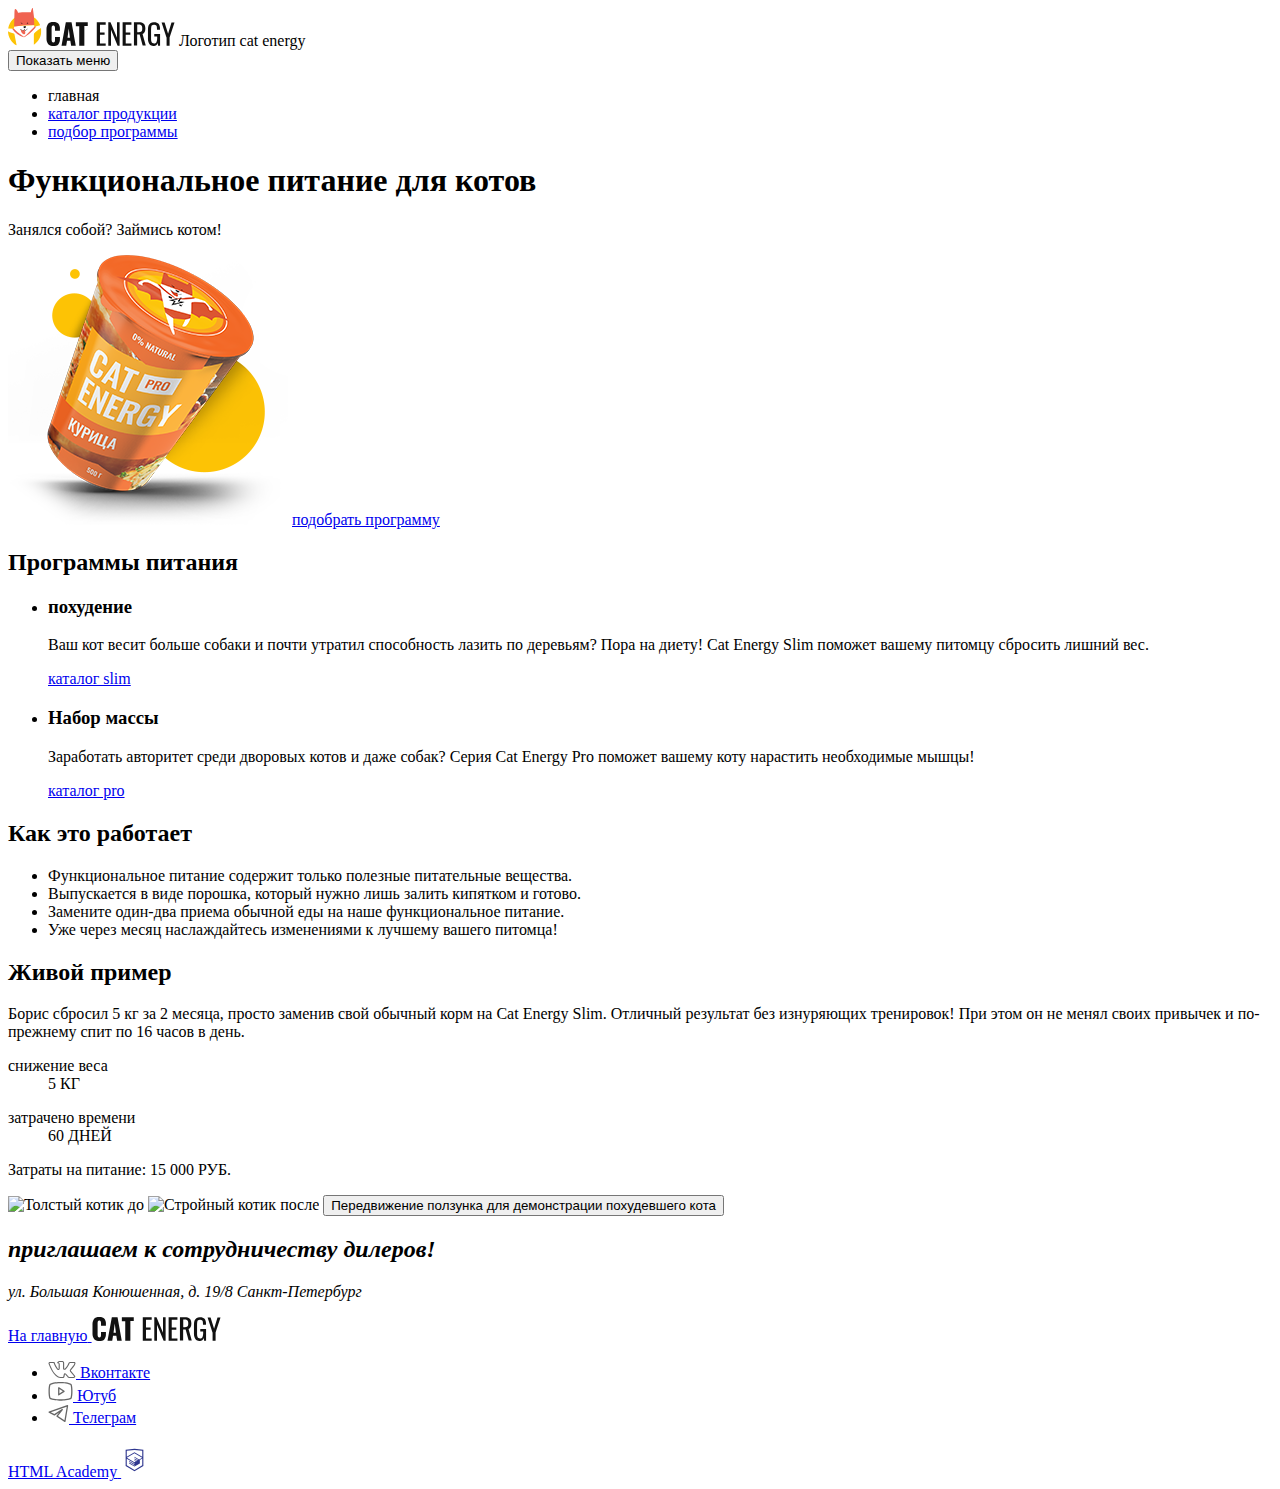
==== commit fbe58f18: "добавляет правки из прошлого раздела" ====
--- a/source/index.html
+++ b/source/index.html
@@ -162,12 +162,12 @@
         изнуряющих тренировок! При этом он не менял своих привычек и по-прежнему спит по 16 часов в день. </p>
 
       <dl class="demo__list">
-        <dt class="demo__value">5 КГ</dt>
-        <dd class="demo__key">снижение веса</dd>
+        <dt class="demo__key">снижение веса</dt>
+        <dd class="demo__value">5 КГ</dd>
       </dl>
       <dl class="demo__list">
-        <dt class="demo__value">60 ДНЕЙ</dt>
-        <dd class="demo__key">затрачено времени</dd>
+        <dt class="demo__key">затрачено времени</dt>
+        <dd class="demo__value">60 ДНЕЙ</dd>
       </dl>
 
       <p class="demo__text">Затраты на питание: 15 000 РУБ.</p>
@@ -184,8 +184,9 @@
   <footer class="main-footer">
     <address class="main-footer__address address">
       <h2 class="address__title">приглашаем к сотрудничеству дилеров!</h2>
-       <p class="address__text">
-      ул. Большая Конюшенная, д. 19/8 Санкт-Петербург</p>
+      <p class="address__text">
+        ул. Большая Конюшенная, д. 19/8 Санкт-Петербург
+      </p>
     </address>
     <!--карта-->
     <a class="main-footer__logo-link" href="index.html">
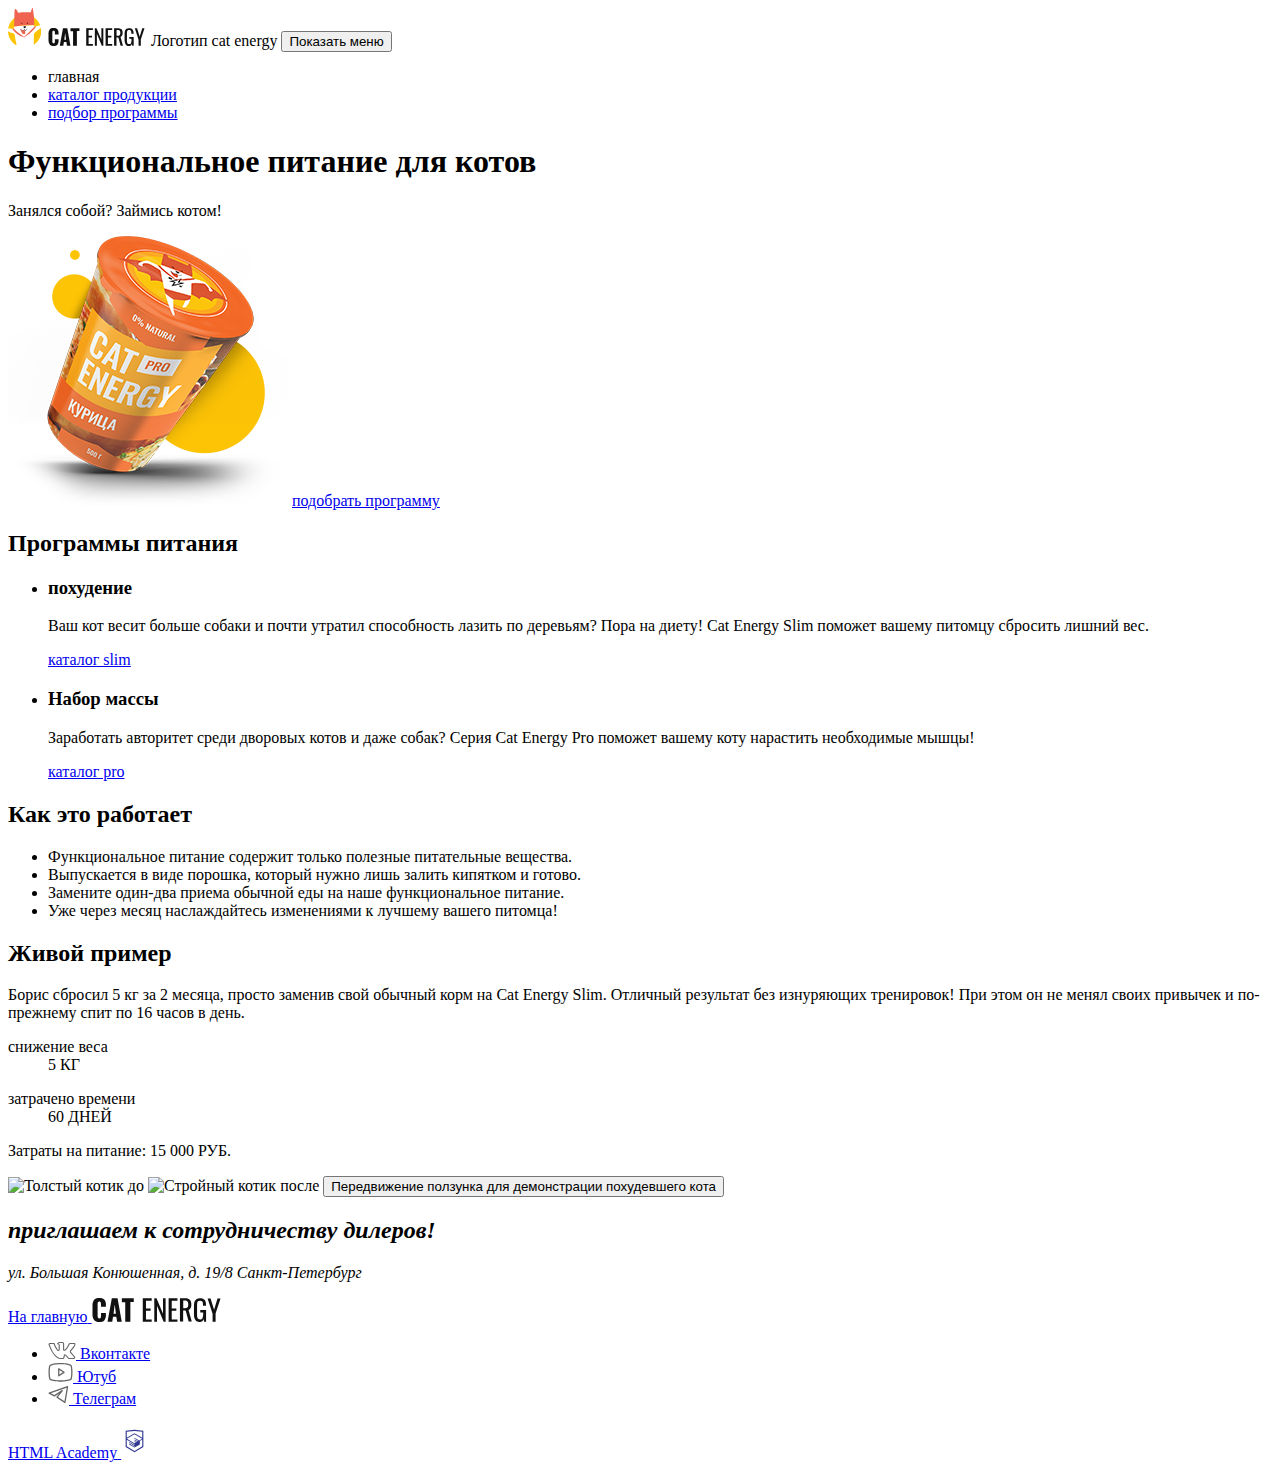
==== commit fcfbd426: "добавляет обертку для промо" ====
--- a/source/index.html
+++ b/source/index.html
@@ -3,87 +3,90 @@
 
 <head>
   <meta charset="utf-8">
+  <meta name="viewport" content="width=device-width, initial-scale=1">
   <link rel="stylesheet" href="./css/style.css">
   <title>HTML Academy: Кэт энерджи</title>
 </head>
 
 <body class="page__body">
   <header class="main-header">
-    <a class="main-header__logo">
-      <svg class="main-header__logo-image logo-image" width="34" height="38" viewBox="0 0 34 38" fill="none"
-        xmlns="http://www.w3.org/2000/svg">
-        <g clip-path="url(#clip0_15082_512)">
-          <path
-            d="M6.07 20.72V18.46C12.7536 17.5423 19.4937 17.0979 26.24 17.13C26.24 17.73 26.24 18.34 26.18 18.95C28.0976 18.099 30.1128 17.4877 32.18 17.13C30.8625 13.722 28.4618 10.8412 25.3471 8.93087C22.2325 7.02052 18.5764 6.1864 14.9414 6.55683C11.3064 6.92727 7.89379 8.48172 5.22852 10.9811C2.56325 13.4804 0.792971 16.7863 0.190002 20.39L6.07 20.72Z"
-            fill="#FDC305" />
-          <path
-            d="M27.24 24.23C26.08 25.51 25.85 25.43 25.85 27.68C25.85 28.59 25.85 32.58 25.85 36.86C28.1425 35.346 30.0245 33.2879 31.328 30.8694C32.6315 28.4509 33.3158 25.7474 33.32 23C33.3068 21.9591 33.1997 20.9216 33 19.9C30.9282 21.1295 28.9968 22.5814 27.24 24.23Z"
-            fill="#FDC305" />
-          <path
-            d="M6.36 25.72C6.36 25.72 2.57 24.28 1.17 23.89C0.787067 23.7693 0.396097 23.6757 0 23.61C0.108395 26.496 0.965588 29.3041 2.48739 31.7586C4.00919 34.2131 6.14326 36.2296 8.68 37.61L6.36 25.72Z"
-            fill="#FDC305" />
-          <path
-            d="M26.29 17.12C26.3307 11.5986 25.862 6.08528 24.89 0.65C24.89 0.65 24.75 -0.64 24 0.41C23.4109 1.65814 23.0067 2.98539 22.8 4.35C18.5418 4.07577 14.2675 4.18957 10.03 4.69C9.24 2 7.85 0.75 7.18 1C6.51 1.25 6.46 4.31 6.46 4.31L6.13 18.41C12.8113 17.506 19.548 17.0749 26.29 17.12Z"
-            fill="#F06351" />
-          <path
-            d="M12.41 14C12.41 13.91 13.41 14.68 13.82 14.92C14.23 15.16 14.43 15.34 14.43 15.51C14.43 15.68 14.16 15.85 13.8 15.85C13.44 15.85 12.89 15.73 12.8 15.58H13.74H14.03C13.4207 15.1294 12.8757 14.5978 12.41 14Z"
-            fill="black" />
-          <path
-            d="M19.89 14.11L18.8 15.44C18.8 15.5 18.63 15.79 18.98 15.74C19.3942 15.6783 19.8023 15.5812 20.2 15.45C20.31 15.45 20.27 15.26 20.09 15.28C19.91 15.3 19.4 15.33 19.09 15.39L19.93 14.13C19.93 14.13 20 14 19.89 14.11Z"
-            fill="black" />
-          <path
-            d="M16.75 20.2C17.2135 19.9958 17.5967 19.6443 17.84 19.2C18.12 18.55 17.84 18.29 17.4 18.2C16.7979 18.0902 16.1765 18.2116 15.66 18.54C15.27 18.9 15.32 19.26 15.61 19.54C15.9613 19.8062 16.3442 20.0279 16.75 20.2Z"
-            fill="black" />
-          <path
-            d="M16.35 21.45C16.2379 21.6785 16.0816 21.8825 15.89 22.05C15.6052 22.2791 15.2551 22.4122 14.89 22.43C14.3638 22.472 13.8406 22.3189 13.42 22C13.2222 21.8808 13.0436 21.7324 12.89 21.56C12.7895 21.4491 12.6669 21.3605 12.53 21.3C12.53 21.3 13.28 25.4 15.1 26.05C16.92 26.7 17.24 25.3 17.3 24.92C17.3601 23.7851 17.0742 22.6588 16.48 21.69C16.46 21.38 16.45 21.58 16.35 21.45Z"
-            fill="#F06351" />
-          <path
-            d="M14.71 22.59C14.2453 22.5247 13.7989 22.3651 13.3982 22.1209C12.9975 21.8767 12.651 21.5531 12.38 21.17C12.3667 21.157 12.3561 21.1414 12.3489 21.1242C12.3417 21.1071 12.338 21.0886 12.338 21.07C12.338 21.0514 12.3417 21.0329 12.3489 21.0158C12.3561 20.9986 12.3667 20.983 12.38 20.97C12.393 20.9567 12.4086 20.9461 12.4258 20.9389C12.4429 20.9317 12.4614 20.928 12.48 20.928C12.4986 20.928 12.5171 20.9317 12.5342 20.9389C12.5514 20.9461 12.567 20.9567 12.58 20.97C13.0848 21.6642 13.843 22.1313 14.69 22.27C15.0217 22.245 15.3426 22.1413 15.6261 21.9674C15.9096 21.7934 16.1475 21.5544 16.32 21.27L16.46 21.08L16.56 21.29C16.56 21.29 16.93 22.05 17.56 22.09C18.19 22.13 18.61 21.68 19.17 20.81C19.183 20.7967 19.1986 20.7861 19.2158 20.7789C19.2329 20.7717 19.2514 20.768 19.27 20.768C19.2886 20.768 19.3071 20.7717 19.3242 20.7789C19.3414 20.7861 19.357 20.7967 19.37 20.81C19.4023 20.8306 19.4255 20.8629 19.4348 20.9C19.4441 20.9372 19.4388 20.9766 19.42 21.01C18.78 22.01 18.15 22.45 17.54 22.41C17.308 22.3763 17.0867 22.2904 16.8927 22.1587C16.6987 22.0271 16.5371 21.8531 16.42 21.65C16.2233 21.9245 15.9676 22.1514 15.6717 22.3141C15.3758 22.4767 15.0472 22.571 14.71 22.59Z"
-            fill="black" />
-          <path
-            d="M26.24 18.92C24.4445 20.5437 22.7512 22.277 21.17 24.11C19.5986 25.9361 17.8238 27.5768 15.88 29C15.66 28.47 14.26 27.49 14.26 27.49C14.26 27.49 11.13 25.35 9.08 23.67C7.97414 22.7373 6.9287 21.7353 5.95 20.67L3.95 20.56C6.84017 24.7655 11.0702 27.8676 15.95 29.36C16.81 29.22 19.22 27.5 21.02 26.1C23.1389 24.2819 25.124 22.3134 26.96 20.21C27.4625 19.621 27.8493 18.9425 28.1 18.21C27 18.6 26.24 18.92 26.24 18.92Z"
-            fill="#F06351" />
-        </g>
-        <defs>
-          <clipPath id="clip0_15082_512">
-            <rect width="33.32" height="37.61" fill="white" />
-          </clipPath>
-        </defs>
-      </svg>
-      <svg class="main-header__logo-text-image logo-text-image" width="129" height="24" viewBox="0 0 129 24" fill="none"
-        xmlns="http://www.w3.org/2000/svg">
-        <path
-          d="M2.10253 22.0513C0.968358 20.3682 0.405343 18.3503 0.50003 16.3077V7.79487C0.362683 5.73031 0.890444 3.67661 2.00238 1.94872C3.1041 0.615385 4.80676 0 7.31067 0C9.81458 0 11.4171 0.615385 12.4187 1.74359C13.506 3.17255 14.0409 4.96181 13.921 6.76923V8.82051H9.01333V6.46154C9.05297 5.76385 8.95065 5.06533 8.71286 4.41026C8.58576 4.14583 8.38431 3.9264 8.13443 3.78018C7.88455 3.63395 7.59766 3.56763 7.31067 3.58974C6.60958 3.58974 6.10879 3.79487 5.90848 4.30769C5.68191 5.03643 5.58025 5.79984 5.60801 6.5641V17.5385C5.55512 18.2799 5.69327 19.0227 6.00864 19.6923C6.20895 20.2051 6.70973 20.4103 7.41083 20.4103C8.11192 20.4103 8.51255 20.2051 8.71286 19.6923C8.94058 18.9992 9.04242 18.2692 9.01333 17.5385V15.0769H13.921V17.1282C14.0229 18.9651 13.4911 20.7803 12.4187 22.2564C11.4171 23.4872 9.71443 24.1026 7.31067 24.1026C4.90692 24 3.1041 23.3846 2.10253 22.0513Z"
-          fill="#111111" />
-        <path
-          d="M19.8302 0.307617H25.5391L29.7457 23.6922H25.1385L24.3372 18.7692H21.0321L20.2308 23.6922H15.5235L19.8302 0.307617ZM23.9366 15.6922L22.7347 6.56403L21.5329 15.6922H23.9366Z"
-          fill="#111111" />
-        <path d="M33.2512 4.20505H29.8458V0.307617H41.7645V4.10249H38.3591V23.6922H33.2512V4.20505Z" fill="#111111" />
-        <path
-          d="M50.8787 0.307617H59.6925V2.76916H53.9836V10.4615H58.5908V12.8204H53.9836V21.4358H59.6925V23.7948H50.7786V0.307617H50.8787Z"
-          fill="#111111" />
-        <path
-          d="M62.2966 0.307617H64.5L71.0102 15.7948V0.307617H73.6142V23.6922H71.6111L65.0008 7.69223V23.6922H62.2966V0.307617Z"
-          fill="#111111" />
-        <path
-          d="M76.6189 0.307617H85.4327V2.76916H79.7238V10.4615H84.331V12.8204H79.7238V21.4358H85.4327V23.7948H76.6189V0.307617Z"
-          fill="#111111" />
-        <path
-          d="M88.0368 0.3076H92.644C94.4564 0.179397 96.2575 0.685711 97.7519 1.7435C98.8537 2.66657 99.3544 4.3076 99.3544 6.46145C99.3544 9.4358 98.453 11.282 96.5501 11.8973L99.7551 23.5897H96.6502L93.6455 12.6153H91.1416V23.5897H87.9366V0.3076H88.0368ZM92.4437 10.3589C93.4762 10.446 94.5053 10.1553 95.3482 9.53837C95.9491 9.02555 96.2496 7.99991 96.2496 6.46145C96.2774 5.69719 96.1757 4.93378 95.9491 4.20504C95.7237 3.68211 95.3366 3.24964 94.8474 2.97427C94.1576 2.65236 93.4003 2.51137 92.644 2.56401H91.2418V10.2563H92.4437V10.3589Z"
-          fill="#111111" />
-        <path
-          d="M103.361 21.9487C102.32 20.1554 101.831 18.0821 101.959 15.9999V8.20507C101.934 6.71875 102.102 5.23567 102.459 3.79481C102.794 2.71811 103.462 1.78218 104.362 1.12815C105.481 0.450275 106.771 0.128917 108.068 0.20507C110.171 0.20507 111.674 0.71789 112.575 1.8461C113.612 3.33582 114.108 5.14977 113.977 6.9743V7.79481H110.973V7.07687C110.977 6.21789 110.91 5.36008 110.772 4.51276C110.688 3.97732 110.4 3.49792 109.971 3.17943C109.408 2.80104 108.74 2.62099 108.068 2.66661C107.35 2.61949 106.639 2.83785 106.065 3.28199C105.829 3.48529 105.637 3.73569 105.499 4.01787C105.361 4.30004 105.281 4.60805 105.264 4.92302C105.132 5.83993 105.065 6.76543 105.063 7.69225V16.4102C104.99 17.7384 105.194 19.0674 105.664 20.3076C106.065 21.1281 106.866 21.4358 108.068 21.4358C108.543 21.4964 109.024 21.4119 109.452 21.1929C109.88 20.9739 110.234 20.6302 110.472 20.2051C111.001 18.9081 111.241 17.5064 111.173 16.1025V14.4615H108.268V12.1025H114.077V23.6923H112.074L111.774 21.0256C111.511 21.9193 110.965 22.6975 110.22 23.2364C109.476 23.7753 108.578 24.0441 107.667 23.9999C106.84 24.0498 106.013 23.8885 105.261 23.5304C104.51 23.1724 103.857 22.6289 103.361 21.9487Z"
-          fill="#111111" />
-        <path
-          d="M120.487 15.4871L115.58 0.410156H118.584L122.09 11.6922L125.495 0.410156H128.5L123.592 15.4871V23.6922H120.588V15.4871H120.487Z"
-          fill="#111111" />
-      </svg>
-      <span class="visually-hidden">Логотип cat energy</span>
-    </a>
-    <nav class="main-navigation">
-      <button class="main-navigation__toggle" type="button">
+    <div class="main-header__wraper">
+      <a class="main-header__logo">
+        <svg class="main-header__logo-image logo-image" width="34" height="38" viewBox="0 0 34 38" fill="none"
+          xmlns="http://www.w3.org/2000/svg">
+          <g clip-path="url(#clip0_15082_512)">
+            <path
+              d="M6.07 20.72V18.46C12.7536 17.5423 19.4937 17.0979 26.24 17.13C26.24 17.73 26.24 18.34 26.18 18.95C28.0976 18.099 30.1128 17.4877 32.18 17.13C30.8625 13.722 28.4618 10.8412 25.3471 8.93087C22.2325 7.02052 18.5764 6.1864 14.9414 6.55683C11.3064 6.92727 7.89379 8.48172 5.22852 10.9811C2.56325 13.4804 0.792971 16.7863 0.190002 20.39L6.07 20.72Z"
+              fill="#FDC305" />
+            <path
+              d="M27.24 24.23C26.08 25.51 25.85 25.43 25.85 27.68C25.85 28.59 25.85 32.58 25.85 36.86C28.1425 35.346 30.0245 33.2879 31.328 30.8694C32.6315 28.4509 33.3158 25.7474 33.32 23C33.3068 21.9591 33.1997 20.9216 33 19.9C30.9282 21.1295 28.9968 22.5814 27.24 24.23Z"
+              fill="#FDC305" />
+            <path
+              d="M6.36 25.72C6.36 25.72 2.57 24.28 1.17 23.89C0.787067 23.7693 0.396097 23.6757 0 23.61C0.108395 26.496 0.965588 29.3041 2.48739 31.7586C4.00919 34.2131 6.14326 36.2296 8.68 37.61L6.36 25.72Z"
+              fill="#FDC305" />
+            <path
+              d="M26.29 17.12C26.3307 11.5986 25.862 6.08528 24.89 0.65C24.89 0.65 24.75 -0.64 24 0.41C23.4109 1.65814 23.0067 2.98539 22.8 4.35C18.5418 4.07577 14.2675 4.18957 10.03 4.69C9.24 2 7.85 0.75 7.18 1C6.51 1.25 6.46 4.31 6.46 4.31L6.13 18.41C12.8113 17.506 19.548 17.0749 26.29 17.12Z"
+              fill="#F06351" />
+            <path
+              d="M12.41 14C12.41 13.91 13.41 14.68 13.82 14.92C14.23 15.16 14.43 15.34 14.43 15.51C14.43 15.68 14.16 15.85 13.8 15.85C13.44 15.85 12.89 15.73 12.8 15.58H13.74H14.03C13.4207 15.1294 12.8757 14.5978 12.41 14Z"
+              fill="black" />
+            <path
+              d="M19.89 14.11L18.8 15.44C18.8 15.5 18.63 15.79 18.98 15.74C19.3942 15.6783 19.8023 15.5812 20.2 15.45C20.31 15.45 20.27 15.26 20.09 15.28C19.91 15.3 19.4 15.33 19.09 15.39L19.93 14.13C19.93 14.13 20 14 19.89 14.11Z"
+              fill="black" />
+            <path
+              d="M16.75 20.2C17.2135 19.9958 17.5967 19.6443 17.84 19.2C18.12 18.55 17.84 18.29 17.4 18.2C16.7979 18.0902 16.1765 18.2116 15.66 18.54C15.27 18.9 15.32 19.26 15.61 19.54C15.9613 19.8062 16.3442 20.0279 16.75 20.2Z"
+              fill="black" />
+            <path
+              d="M16.35 21.45C16.2379 21.6785 16.0816 21.8825 15.89 22.05C15.6052 22.2791 15.2551 22.4122 14.89 22.43C14.3638 22.472 13.8406 22.3189 13.42 22C13.2222 21.8808 13.0436 21.7324 12.89 21.56C12.7895 21.4491 12.6669 21.3605 12.53 21.3C12.53 21.3 13.28 25.4 15.1 26.05C16.92 26.7 17.24 25.3 17.3 24.92C17.3601 23.7851 17.0742 22.6588 16.48 21.69C16.46 21.38 16.45 21.58 16.35 21.45Z"
+              fill="#F06351" />
+            <path
+              d="M14.71 22.59C14.2453 22.5247 13.7989 22.3651 13.3982 22.1209C12.9975 21.8767 12.651 21.5531 12.38 21.17C12.3667 21.157 12.3561 21.1414 12.3489 21.1242C12.3417 21.1071 12.338 21.0886 12.338 21.07C12.338 21.0514 12.3417 21.0329 12.3489 21.0158C12.3561 20.9986 12.3667 20.983 12.38 20.97C12.393 20.9567 12.4086 20.9461 12.4258 20.9389C12.4429 20.9317 12.4614 20.928 12.48 20.928C12.4986 20.928 12.5171 20.9317 12.5342 20.9389C12.5514 20.9461 12.567 20.9567 12.58 20.97C13.0848 21.6642 13.843 22.1313 14.69 22.27C15.0217 22.245 15.3426 22.1413 15.6261 21.9674C15.9096 21.7934 16.1475 21.5544 16.32 21.27L16.46 21.08L16.56 21.29C16.56 21.29 16.93 22.05 17.56 22.09C18.19 22.13 18.61 21.68 19.17 20.81C19.183 20.7967 19.1986 20.7861 19.2158 20.7789C19.2329 20.7717 19.2514 20.768 19.27 20.768C19.2886 20.768 19.3071 20.7717 19.3242 20.7789C19.3414 20.7861 19.357 20.7967 19.37 20.81C19.4023 20.8306 19.4255 20.8629 19.4348 20.9C19.4441 20.9372 19.4388 20.9766 19.42 21.01C18.78 22.01 18.15 22.45 17.54 22.41C17.308 22.3763 17.0867 22.2904 16.8927 22.1587C16.6987 22.0271 16.5371 21.8531 16.42 21.65C16.2233 21.9245 15.9676 22.1514 15.6717 22.3141C15.3758 22.4767 15.0472 22.571 14.71 22.59Z"
+              fill="black" />
+            <path
+              d="M26.24 18.92C24.4445 20.5437 22.7512 22.277 21.17 24.11C19.5986 25.9361 17.8238 27.5768 15.88 29C15.66 28.47 14.26 27.49 14.26 27.49C14.26 27.49 11.13 25.35 9.08 23.67C7.97414 22.7373 6.9287 21.7353 5.95 20.67L3.95 20.56C6.84017 24.7655 11.0702 27.8676 15.95 29.36C16.81 29.22 19.22 27.5 21.02 26.1C23.1389 24.2819 25.124 22.3134 26.96 20.21C27.4625 19.621 27.8493 18.9425 28.1 18.21C27 18.6 26.24 18.92 26.24 18.92Z"
+              fill="#F06351" />
+          </g>
+          <defs>
+            <clipPath id="clip0_15082_512">
+              <rect width="33.32" height="37.61" fill="white" />
+            </clipPath>
+          </defs>
+        </svg>
+        <svg class="main-header__logo-text-image logo-text-image" width="101" height="18" viewBox="0 0 129 24"
+          fill="none" xmlns="http://www.w3.org/2000/svg">
+          <path
+            d="M2.10253 22.0513C0.968358 20.3682 0.405343 18.3503 0.50003 16.3077V7.79487C0.362683 5.73031 0.890444 3.67661 2.00238 1.94872C3.1041 0.615385 4.80676 0 7.31067 0C9.81458 0 11.4171 0.615385 12.4187 1.74359C13.506 3.17255 14.0409 4.96181 13.921 6.76923V8.82051H9.01333V6.46154C9.05297 5.76385 8.95065 5.06533 8.71286 4.41026C8.58576 4.14583 8.38431 3.9264 8.13443 3.78018C7.88455 3.63395 7.59766 3.56763 7.31067 3.58974C6.60958 3.58974 6.10879 3.79487 5.90848 4.30769C5.68191 5.03643 5.58025 5.79984 5.60801 6.5641V17.5385C5.55512 18.2799 5.69327 19.0227 6.00864 19.6923C6.20895 20.2051 6.70973 20.4103 7.41083 20.4103C8.11192 20.4103 8.51255 20.2051 8.71286 19.6923C8.94058 18.9992 9.04242 18.2692 9.01333 17.5385V15.0769H13.921V17.1282C14.0229 18.9651 13.4911 20.7803 12.4187 22.2564C11.4171 23.4872 9.71443 24.1026 7.31067 24.1026C4.90692 24 3.1041 23.3846 2.10253 22.0513Z"
+            fill="#111111" />
+          <path
+            d="M19.8302 0.307617H25.5391L29.7457 23.6922H25.1385L24.3372 18.7692H21.0321L20.2308 23.6922H15.5235L19.8302 0.307617ZM23.9366 15.6922L22.7347 6.56403L21.5329 15.6922H23.9366Z"
+            fill="#111111" />
+          <path d="M33.2512 4.20505H29.8458V0.307617H41.7645V4.10249H38.3591V23.6922H33.2512V4.20505Z" fill="#111111" />
+          <path
+            d="M50.8787 0.307617H59.6925V2.76916H53.9836V10.4615H58.5908V12.8204H53.9836V21.4358H59.6925V23.7948H50.7786V0.307617H50.8787Z"
+            fill="#111111" />
+          <path
+            d="M62.2966 0.307617H64.5L71.0102 15.7948V0.307617H73.6142V23.6922H71.6111L65.0008 7.69223V23.6922H62.2966V0.307617Z"
+            fill="#111111" />
+          <path
+            d="M76.6189 0.307617H85.4327V2.76916H79.7238V10.4615H84.331V12.8204H79.7238V21.4358H85.4327V23.7948H76.6189V0.307617Z"
+            fill="#111111" />
+          <path
+            d="M88.0368 0.3076H92.644C94.4564 0.179397 96.2575 0.685711 97.7519 1.7435C98.8537 2.66657 99.3544 4.3076 99.3544 6.46145C99.3544 9.4358 98.453 11.282 96.5501 11.8973L99.7551 23.5897H96.6502L93.6455 12.6153H91.1416V23.5897H87.9366V0.3076H88.0368ZM92.4437 10.3589C93.4762 10.446 94.5053 10.1553 95.3482 9.53837C95.9491 9.02555 96.2496 7.99991 96.2496 6.46145C96.2774 5.69719 96.1757 4.93378 95.9491 4.20504C95.7237 3.68211 95.3366 3.24964 94.8474 2.97427C94.1576 2.65236 93.4003 2.51137 92.644 2.56401H91.2418V10.2563H92.4437V10.3589Z"
+            fill="#111111" />
+          <path
+            d="M103.361 21.9487C102.32 20.1554 101.831 18.0821 101.959 15.9999V8.20507C101.934 6.71875 102.102 5.23567 102.459 3.79481C102.794 2.71811 103.462 1.78218 104.362 1.12815C105.481 0.450275 106.771 0.128917 108.068 0.20507C110.171 0.20507 111.674 0.71789 112.575 1.8461C113.612 3.33582 114.108 5.14977 113.977 6.9743V7.79481H110.973V7.07687C110.977 6.21789 110.91 5.36008 110.772 4.51276C110.688 3.97732 110.4 3.49792 109.971 3.17943C109.408 2.80104 108.74 2.62099 108.068 2.66661C107.35 2.61949 106.639 2.83785 106.065 3.28199C105.829 3.48529 105.637 3.73569 105.499 4.01787C105.361 4.30004 105.281 4.60805 105.264 4.92302C105.132 5.83993 105.065 6.76543 105.063 7.69225V16.4102C104.99 17.7384 105.194 19.0674 105.664 20.3076C106.065 21.1281 106.866 21.4358 108.068 21.4358C108.543 21.4964 109.024 21.4119 109.452 21.1929C109.88 20.9739 110.234 20.6302 110.472 20.2051C111.001 18.9081 111.241 17.5064 111.173 16.1025V14.4615H108.268V12.1025H114.077V23.6923H112.074L111.774 21.0256C111.511 21.9193 110.965 22.6975 110.22 23.2364C109.476 23.7753 108.578 24.0441 107.667 23.9999C106.84 24.0498 106.013 23.8885 105.261 23.5304C104.51 23.1724 103.857 22.6289 103.361 21.9487Z"
+            fill="#111111" />
+          <path
+            d="M120.487 15.4871L115.58 0.410156H118.584L122.09 11.6922L125.495 0.410156H128.5L123.592 15.4871V23.6922H120.588V15.4871H120.487Z"
+            fill="#111111" />
+        </svg>
+        <span class="visually-hidden">Логотип cat energy</span>
+      </a>
+      <button class="main-header__menu-toggle" type="button">
         <span class="visually-hidden">Показать меню</span>
       </button>
+    </div>
+    <nav class="main-navigation">
       <ul class="main-navigation__list menu-list">
         <li class="menu-list__item">
           <a class="menu-list__link menu-list__link--current">
@@ -104,7 +107,7 @@
     </nav>
   </header>
 
-  <main class="main-container">
+  <main class="main-index-container main-container">
     <section class="hero">
       <h1 class="hero__title">Функциональное питание для котов</h1>
       <p class="hero__text">Занялся собой? Займись котом!</p>
@@ -154,31 +157,33 @@
         </li>
       </ul>
     </section>
-
-    <section class="demo">
-      <h2 class="demo__title">Живой пример</h2>
-      <p class="demo__description">Борис сбросил 5 кг за 2 месяца, просто заменив свой обычный корм на Cat Energy
-        Slim. Отличный результат без
-        изнуряющих тренировок! При этом он не менял своих привычек и по-прежнему спит по 16 часов в день. </p>
-
-      <dl class="demo__list">
-        <dt class="demo__key">снижение веса</dt>
-        <dd class="demo__value">5 КГ</dd>
-      </dl>
-      <dl class="demo__list">
-        <dt class="demo__key">затрачено времени</dt>
-        <dd class="demo__value">60 ДНЕЙ</dd>
-      </dl>
-
-      <p class="demo__text">Затраты на питание: 15 000 РУБ.</p>
-      <div class="slider">
-        <img class="slider__image slider__image--before" src="#" alt="Толстый котик до">
-        <img class="slider__image slider__image--after" src="#" alt="Стройный котик после">
-        <button class="slider__button" type="button">
-          <span class="visually-hidden">Передвижение ползунка для демонстрации похудевшего кота</span>
-        </button>
-      </div>
-    </section>
+    <div class="demo__wraper">
+      <section class="demo">
+        <h2 class="demo__title">Живой пример</h2>
+        <p class="demo__description">Борис сбросил 5 кг за 2 месяца, просто заменив свой обычный корм на Cat Energy
+          Slim. Отличный результат без
+          изнуряющих тренировок! При этом он не менял своих привычек и по-прежнему спит по 16 часов в день.
+        </p>
+
+        <dl class="demo__list">
+          <dt class="demo__key">снижение веса</dt>
+          <dd class="demo__value">5 КГ</dd>
+        </dl>
+        <dl class="demo__list">
+          <dt class="demo__key">затрачено времени</dt>
+          <dd class="demo__value">60 ДНЕЙ</dd>
+        </dl>
+
+        <p class="demo__text">Затраты на питание: 15 000 РУБ.</p>
+        <div class="slider">
+          <img class="slider__image slider__image--before" src="#" alt="Толстый котик до">
+          <img class="slider__image slider__image--after" src="#" alt="Стройный котик после">
+          <button class="slider__button" type="button">
+            <span class="visually-hidden">Передвижение ползунка для демонстрации похудевшего кота</span>
+          </button>
+        </div>
+      </section>
+    </div>
   </main>
 
   <footer class="main-footer">
@@ -189,81 +194,83 @@
       </p>
     </address>
     <!--карта-->
-    <a class="main-footer__logo-link" href="index.html">
-      <span class="visually-hidden">На главную</span>
-      <svg class="main-footer__logo-text-image logo-text-image" width="129" height="24" viewBox="0 0 129 24" fill="none"
-        xmlns="http://www.w3.org/2000/svg">
-        <path
-          d="M2.10253 22.0513C0.968358 20.3682 0.405343 18.3503 0.50003 16.3077V7.79487C0.362683 5.73031 0.890444 3.67661 2.00238 1.94872C3.1041 0.615385 4.80676 0 7.31067 0C9.81458 0 11.4171 0.615385 12.4187 1.74359C13.506 3.17255 14.0409 4.96181 13.921 6.76923V8.82051H9.01333V6.46154C9.05297 5.76385 8.95065 5.06533 8.71286 4.41026C8.58576 4.14583 8.38431 3.9264 8.13443 3.78018C7.88455 3.63395 7.59766 3.56763 7.31067 3.58974C6.60958 3.58974 6.10879 3.79487 5.90848 4.30769C5.68191 5.03643 5.58025 5.79984 5.60801 6.5641V17.5385C5.55512 18.2799 5.69327 19.0227 6.00864 19.6923C6.20895 20.2051 6.70973 20.4103 7.41083 20.4103C8.11192 20.4103 8.51255 20.2051 8.71286 19.6923C8.94058 18.9992 9.04242 18.2692 9.01333 17.5385V15.0769H13.921V17.1282C14.0229 18.9651 13.4911 20.7803 12.4187 22.2564C11.4171 23.4872 9.71443 24.1026 7.31067 24.1026C4.90692 24 3.1041 23.3846 2.10253 22.0513Z"
-          fill="#111111" />
-        <path
-          d="M19.8302 0.307617H25.5391L29.7457 23.6922H25.1385L24.3372 18.7692H21.0321L20.2308 23.6922H15.5235L19.8302 0.307617ZM23.9366 15.6922L22.7347 6.56403L21.5329 15.6922H23.9366Z"
-          fill="#111111" />
-        <path d="M33.2512 4.20505H29.8458V0.307617H41.7645V4.10249H38.3591V23.6922H33.2512V4.20505Z" fill="#111111" />
-        <path
-          d="M50.8787 0.307617H59.6925V2.76916H53.9836V10.4615H58.5908V12.8204H53.9836V21.4358H59.6925V23.7948H50.7786V0.307617H50.8787Z"
-          fill="#111111" />
-        <path
-          d="M62.2966 0.307617H64.5L71.0102 15.7948V0.307617H73.6142V23.6922H71.6111L65.0008 7.69223V23.6922H62.2966V0.307617Z"
-          fill="#111111" />
-        <path
-          d="M76.6189 0.307617H85.4327V2.76916H79.7238V10.4615H84.331V12.8204H79.7238V21.4358H85.4327V23.7948H76.6189V0.307617Z"
-          fill="#111111" />
-        <path
-          d="M88.0368 0.3076H92.644C94.4564 0.179397 96.2575 0.685711 97.7519 1.7435C98.8537 2.66657 99.3544 4.3076 99.3544 6.46145C99.3544 9.4358 98.453 11.282 96.5501 11.8973L99.7551 23.5897H96.6502L93.6455 12.6153H91.1416V23.5897H87.9366V0.3076H88.0368ZM92.4437 10.3589C93.4762 10.446 94.5053 10.1553 95.3482 9.53837C95.9491 9.02555 96.2496 7.99991 96.2496 6.46145C96.2774 5.69719 96.1757 4.93378 95.9491 4.20504C95.7237 3.68211 95.3366 3.24964 94.8474 2.97427C94.1576 2.65236 93.4003 2.51137 92.644 2.56401H91.2418V10.2563H92.4437V10.3589Z"
-          fill="#111111" />
-        <path
-          d="M103.361 21.9487C102.32 20.1554 101.831 18.0821 101.959 15.9999V8.20507C101.934 6.71875 102.102 5.23567 102.459 3.79481C102.794 2.71811 103.462 1.78218 104.362 1.12815C105.481 0.450275 106.771 0.128917 108.068 0.20507C110.171 0.20507 111.674 0.71789 112.575 1.8461C113.612 3.33582 114.108 5.14977 113.977 6.9743V7.79481H110.973V7.07687C110.977 6.21789 110.91 5.36008 110.772 4.51276C110.688 3.97732 110.4 3.49792 109.971 3.17943C109.408 2.80104 108.74 2.62099 108.068 2.66661C107.35 2.61949 106.639 2.83785 106.065 3.28199C105.829 3.48529 105.637 3.73569 105.499 4.01787C105.361 4.30004 105.281 4.60805 105.264 4.92302C105.132 5.83993 105.065 6.76543 105.063 7.69225V16.4102C104.99 17.7384 105.194 19.0674 105.664 20.3076C106.065 21.1281 106.866 21.4358 108.068 21.4358C108.543 21.4964 109.024 21.4119 109.452 21.1929C109.88 20.9739 110.234 20.6302 110.472 20.2051C111.001 18.9081 111.241 17.5064 111.173 16.1025V14.4615H108.268V12.1025H114.077V23.6923H112.074L111.774 21.0256C111.511 21.9193 110.965 22.6975 110.22 23.2364C109.476 23.7753 108.578 24.0441 107.667 23.9999C106.84 24.0498 106.013 23.8885 105.261 23.5304C104.51 23.1724 103.857 22.6289 103.361 21.9487Z"
-          fill="#111111" />
-        <path
-          d="M120.487 15.4871L115.58 0.410156H118.584L122.09 11.6922L125.495 0.410156H128.5L123.592 15.4871V23.6922H120.588V15.4871H120.487Z"
-          fill="#111111" />
-      </svg>
-    </a>
-    <ul class="main-footer__social social">
-      <li class="social__item">
-        <a class="social__link social__link--vk" href="#">
-          <svg class="social__logo" width="28" height="17" viewBox="0 0 28 17" fill="none"
-            xmlns="http://www.w3.org/2000/svg">
-            <path
-              d="M0.5 2.33876C0.5 1.48373 1.0151 1.02268 2.04531 0.955621L6.01515 0.980769C6.28158 0.980769 6.45921 1.10651 6.54802 1.35799C6.95655 2.61538 7.41392 3.70094 7.92014 4.61465C8.42637 5.52835 9.08801 6.58038 9.90507 7.77071C9.97611 7.9216 10.0916 7.99704 10.2514 7.99704C10.3758 7.99704 10.4735 7.93836 10.5445 7.82101L10.6244 7.54438L10.6511 3.19379C10.6511 2.89201 10.5756 2.69083 10.4246 2.59024C10.2736 2.48965 9.99388 2.4142 9.58535 2.36391C9.26563 2.31361 9.10577 2.12919 9.10577 1.81065C9.10577 1.74359 9.11465 1.69329 9.13241 1.65976C9.50542 0.57002 10.5711 0.0251479 12.3296 0.0251479L13.8216 0C14.4966 0 15.0561 0.15927 15.5001 0.477811C15.9442 0.796351 16.1662 1.29931 16.1662 1.98669V7.69527C16.2906 7.77909 16.406 7.82101 16.5126 7.82101C16.779 7.82101 17.0099 7.67012 17.2053 7.36834C19.1592 4.78649 20.216 3.05966 20.3759 2.18787C20.3759 2.1711 20.3936 2.12919 20.4291 2.06213C20.5535 1.81065 20.7577 1.5927 21.0419 1.40828C21.3261 1.22387 21.5748 1.09813 21.788 1.03107C21.859 0.997535 21.9389 0.980769 22.0277 0.980769H26.1574L26.4239 1.00592C26.7791 1.00592 27.0544 1.16519 27.2498 1.48373C27.3209 1.58432 27.3697 1.69329 27.3964 1.81065C27.423 1.92801 27.4408 2.04536 27.4496 2.16272C27.4585 2.28008 27.463 2.34714 27.463 2.36391V2.53994C27.3386 3.22732 27.0233 3.9608 26.5171 4.74038C26.0109 5.51997 25.367 6.36243 24.5855 7.26775C23.804 8.17308 23.3155 8.76825 23.1201 9.05326C22.9603 9.25444 22.8803 9.43886 22.8803 9.60651C22.8803 9.74063 22.9514 9.89152 23.0935 10.0592L26.9834 14.6864C27.1965 14.9546 27.3031 15.248 27.3031 15.5666C27.3031 15.9522 27.1432 16.2707 26.8235 16.5222C26.5038 16.7737 26.1219 16.9162 25.6779 16.9497L25.2249 16.9749H21.1752C21.1574 16.9749 21.1219 16.979 21.0686 16.9874C21.0153 16.9958 20.9798 17 20.962 17C20.5712 17 20.2071 16.8407 19.8696 16.5222C19.7453 16.3881 18.9105 15.3989 17.3652 13.5547C17.2764 13.4374 17.152 13.3284 16.9922 13.2278C16.9211 13.4961 16.8279 13.8817 16.7124 14.3846C16.597 14.8876 16.5126 15.248 16.4593 15.466L16.3794 15.8935C16.2018 16.4803 15.8287 16.8323 15.2604 16.9497L14.8874 16.9749H12.2763C10.8021 16.9749 9.33224 16.3378 7.86686 15.0636C6.40148 13.7894 5.08264 12.1423 3.91034 10.122C2.73803 8.10182 1.64566 5.75049 0.633216 3.06805C0.544405 2.8501 0.5 2.607 0.5 2.33876ZM16.5126 8.85207C16.1396 8.85207 15.8021 8.75567 15.5001 8.56287C15.1982 8.37007 15.0472 8.10602 15.0472 7.77071V1.98669C15.0472 1.65138 14.9584 1.41248 14.7808 1.26997C14.6032 1.12747 14.2923 1.05621 13.8483 1.05621L12.3296 1.10651C11.5658 1.10651 10.9886 1.23225 10.5978 1.48373C11.3793 1.8358 11.7701 2.40582 11.7701 3.19379V7.61982C11.7346 8.03895 11.5569 8.38683 11.2372 8.66346C10.9175 8.94009 10.5623 9.0784 10.1715 9.0784C9.63863 9.0784 9.2301 8.83531 8.94591 8.34911C7.56046 6.37081 6.53025 4.4931 5.85529 2.71598L5.6155 2.06213L2.07195 2.03698C1.84104 2.03698 1.71227 2.04956 1.68562 2.0747C1.65898 2.09985 1.64566 2.1711 1.64566 2.28846C1.64566 2.43935 1.66342 2.59862 1.69895 2.76627L2.25845 4.17456C3.75048 7.81262 5.37127 10.6795 7.12085 12.7751C8.87042 14.8708 10.5889 15.9186 12.2763 15.9186H14.9406C15.0472 15.9186 15.1271 15.8893 15.1804 15.8306C15.2337 15.7719 15.2781 15.6588 15.3136 15.4911L15.3669 15.2396L15.8732 13.0266C16.0152 12.7249 16.1396 12.5237 16.2462 12.4231C16.4415 12.2387 16.6725 12.1465 16.9389 12.1465C17.3652 12.1465 17.8003 12.3895 18.2444 12.8757L20.5091 15.5917C20.6512 15.8097 20.8022 15.9186 20.962 15.9186H25.3581C25.891 15.9186 26.1574 15.7929 26.1574 15.5414C26.1574 15.4576 26.1308 15.3738 26.0775 15.2899L22.2142 10.7382C21.9123 10.3861 21.7613 10.0089 21.7613 9.60651C21.7613 9.20414 21.9034 8.81854 22.1876 8.4497C22.4185 8.1144 22.867 7.55695 23.5331 6.77737C24.1992 5.99778 24.7809 5.26849 25.2782 4.5895C25.7756 3.9105 26.1042 3.29438 26.264 2.74112L26.3439 2.4142C26.3262 2.38067 26.3173 2.32618 26.3173 2.25074C26.3173 2.1753 26.3084 2.11243 26.2907 2.06213H22.1077C21.8412 2.16272 21.6281 2.31361 21.4682 2.51479L21.3084 2.9926C20.8643 4.14941 19.7009 5.93491 17.8181 8.34911C17.4451 8.68442 17.0099 8.85207 16.5126 8.85207Z"
-              fill="#666666" />
-          </svg>
-          <span class="visually-hidden">Вконтакте</span>
-        </a>
-      </li>
-      <li class="social__item">
-        <a class="social__link social__link--youtube" href="#">
-          <svg class="social__logo" width="25" height="19" viewBox="0 0 25 19" fill="none"
-            xmlns="http://www.w3.org/2000/svg">
-            <path
-              d="M16.3509 8.79275L11.1145 5.30184C11.0159 5.23691 10.9016 5.19985 10.7837 5.19459C10.6657 5.18934 10.5486 5.21608 10.4446 5.27198C10.3406 5.32789 10.2537 5.41087 10.193 5.51215C10.1324 5.61343 10.1002 5.72924 10.1 5.84729V12.8291C10.1001 12.9481 10.1327 13.0648 10.1942 13.1667C10.2557 13.2686 10.3438 13.3518 10.4491 13.4073C10.5524 13.4631 10.6691 13.4895 10.7864 13.4837C10.9037 13.478 11.0172 13.4402 11.1145 13.3746L16.3509 9.88366C16.4409 9.82395 16.5148 9.7429 16.5658 9.64772C16.6169 9.55255 16.6436 9.44621 16.6436 9.3382C16.6436 9.23019 16.6169 9.12385 16.5658 9.02868C16.5148 8.93351 16.4409 8.85245 16.3509 8.79275ZM11.4091 11.6073V7.06911L14.8127 9.3382L11.4091 11.6073ZM23.8891 3.04366C23.7942 2.67547 23.6131 2.33511 23.3609 2.05061C23.1086 1.76611 22.7924 1.54561 22.4382 1.40729C18.7182 -0.0217993 12.7509 1.91553e-05 12.5 1.91553e-05C12.2491 1.91553e-05 6.28182 -0.0217993 2.56182 1.40729C2.20764 1.54561 1.8914 1.76611 1.63914 2.05061C1.38689 2.33511 1.20584 2.67547 1.11091 3.04366C0.827273 4.11275 0.5 6.07638 0.5 9.3382C0.5 12.6 0.827273 14.5637 1.11091 15.6327C1.20584 16.0009 1.38689 16.3413 1.63914 16.6258C1.8914 16.9103 2.20764 17.1308 2.56182 17.2691C6.28182 18.6982 12.2491 18.6764 12.5 18.6764H12.5764C13.3291 18.6764 18.8927 18.6327 22.4382 17.2691C22.7924 17.1308 23.1086 16.9103 23.3609 16.6258C23.6131 16.3413 23.7942 16.0009 23.8891 15.6327C24.1727 14.5637 24.5 12.6 24.5 9.3382C24.5 6.07638 24.1727 4.11275 23.8891 3.04366ZM22.6236 15.3055C22.5807 15.472 22.499 15.6259 22.3853 15.7548C22.2715 15.8838 22.1289 15.984 21.9691 16.0473C18.4782 17.3891 12.5655 17.3673 12.5 17.3673C12.4345 17.3673 6.52182 17.3891 3.03091 16.0473C2.87107 15.984 2.72846 15.8838 2.61471 15.7548C2.50096 15.6259 2.41929 15.472 2.37636 15.3055C2.11455 14.3018 1.80909 12.4582 1.80909 9.3382C1.80909 6.2182 2.11455 4.37457 2.37636 3.37093C2.41929 3.20445 2.50096 3.05047 2.61471 2.92156C2.72846 2.79264 2.87107 2.69243 3.03091 2.62911C6.52182 1.28729 12.4345 1.30911 12.5 1.30911C12.5655 1.30911 18.4782 1.28729 21.9691 2.62911C22.1289 2.69243 22.2715 2.79264 22.3853 2.92156C22.499 3.05047 22.5807 3.20445 22.6236 3.37093C22.8855 4.37457 23.1909 6.2182 23.1909 9.3382C23.1909 12.4582 22.8855 14.3018 22.6236 15.3055Z"
-              fill="#666666" />
-          </svg>
-          <span class="visually-hidden">Ютуб</span>
-        </a>
-      </li>
-      <li class="social__item">
-        <a class="social__link social__link--telegram" href="#">
-          <svg class="social__logo" width="21" height="18" viewBox="0 0 21 18" fill="none"
-            xmlns="http://www.w3.org/2000/svg">
-            <path fill-rule="evenodd" clip-rule="evenodd"
-              d="M19.9608 0.152905C20.1393 0.302216 20.2255 0.534898 20.1872 0.764481L17.5611 16.5214C17.5244 16.7411 17.3789 16.9273 17.1745 17.0159C16.97 17.1045 16.7346 17.0833 16.5493 16.9597L8.67082 11.7074C8.51771 11.6054 8.41447 11.4437 8.38624 11.2619C8.358 11.08 8.40738 10.8947 8.52233 10.751L11.133 7.48773L6.77303 10.3944C6.577 10.525 6.32597 10.5407 6.11524 10.4353L0.862931 7.80915C0.627693 7.69153 0.485347 7.44488 0.5012 7.18235C0.517052 6.91983 0.688044 6.6921 0.935726 6.60364L19.3188 0.0382579C19.538 -0.0400244 19.7822 0.00359465 19.9608 0.152905ZM2.82626 7.32275L6.36168 9.09046L13.9231 4.0495C14.1925 3.86994 14.5525 3.91349 14.7712 4.1521C14.99 4.3907 15.0022 4.75314 14.8 5.00591L9.99502 11.0121L16.4328 15.3039L18.7083 1.65058L2.82626 7.32275Z"
-              fill="#666666" />
-          </svg>
-          <span class="visually-hidden">Телеграм</span>
-        </a>
-      </li>
-    </ul>
-
-    <a class="main-footer__htmlacademy-link" href="https://htmlacademy.ru/intensive/adaptive">
-      <span class="main-footer__htmlacademy-text">HTML Academy</span>
-      <svg class="main-footer__htmlacademy-logo" width="27px" height="34px" xmlns="http://www.w3.org/2000/svg"
-        viewBox="0 0 60 60">
-        <path fill="#2E368F"
-          d="M30.2 5h-.2l-19.7 2.1v36.2l19.7 11.7 19.7-11.7v-36.2l-19.5-2.1zm17 36.8l-17.2 10.2-17.2-10.2v-14.8l17.1 10.2v1.8l-11.7-7v1.8l11.8 7.1v1.9l-11.8-7v1.8l11.8 7 11.9-7.1v-7.6l5.3-3.2v15.1zm-.1-17l-4.7 2.8-2.2 1.3-10.3-6.1v1.8l8.8 5.3h-.1l-.2.1-1.3.7-7.3-4.3v1.8l5.8 3.4-1.4.9-4.3-2.6v1.8l2.9 1.7-2.9 1.7-17-10.1 17-10.2 17.2 10zm.1-1.8l-17.3-10.2-17.1 10.2v-13.6l17.2-1.8 17.2 1.8v13.6z" />
-      </svg>
-    </a>
+    <div class="footer-logos-wraper">
+      <a class="main-footer__logo-link" href="index.html">
+        <span class="visually-hidden">На главную</span>
+        <svg class="main-footer__logo-text-image logo-text-image" width="129" height="24" viewBox="0 0 129 24"
+          fill="none" xmlns="http://www.w3.org/2000/svg">
+          <path
+            d="M2.10253 22.0513C0.968358 20.3682 0.405343 18.3503 0.50003 16.3077V7.79487C0.362683 5.73031 0.890444 3.67661 2.00238 1.94872C3.1041 0.615385 4.80676 0 7.31067 0C9.81458 0 11.4171 0.615385 12.4187 1.74359C13.506 3.17255 14.0409 4.96181 13.921 6.76923V8.82051H9.01333V6.46154C9.05297 5.76385 8.95065 5.06533 8.71286 4.41026C8.58576 4.14583 8.38431 3.9264 8.13443 3.78018C7.88455 3.63395 7.59766 3.56763 7.31067 3.58974C6.60958 3.58974 6.10879 3.79487 5.90848 4.30769C5.68191 5.03643 5.58025 5.79984 5.60801 6.5641V17.5385C5.55512 18.2799 5.69327 19.0227 6.00864 19.6923C6.20895 20.2051 6.70973 20.4103 7.41083 20.4103C8.11192 20.4103 8.51255 20.2051 8.71286 19.6923C8.94058 18.9992 9.04242 18.2692 9.01333 17.5385V15.0769H13.921V17.1282C14.0229 18.9651 13.4911 20.7803 12.4187 22.2564C11.4171 23.4872 9.71443 24.1026 7.31067 24.1026C4.90692 24 3.1041 23.3846 2.10253 22.0513Z"
+            fill="#111111" />
+          <path
+            d="M19.8302 0.307617H25.5391L29.7457 23.6922H25.1385L24.3372 18.7692H21.0321L20.2308 23.6922H15.5235L19.8302 0.307617ZM23.9366 15.6922L22.7347 6.56403L21.5329 15.6922H23.9366Z"
+            fill="#111111" />
+          <path d="M33.2512 4.20505H29.8458V0.307617H41.7645V4.10249H38.3591V23.6922H33.2512V4.20505Z" fill="#111111" />
+          <path
+            d="M50.8787 0.307617H59.6925V2.76916H53.9836V10.4615H58.5908V12.8204H53.9836V21.4358H59.6925V23.7948H50.7786V0.307617H50.8787Z"
+            fill="#111111" />
+          <path
+            d="M62.2966 0.307617H64.5L71.0102 15.7948V0.307617H73.6142V23.6922H71.6111L65.0008 7.69223V23.6922H62.2966V0.307617Z"
+            fill="#111111" />
+          <path
+            d="M76.6189 0.307617H85.4327V2.76916H79.7238V10.4615H84.331V12.8204H79.7238V21.4358H85.4327V23.7948H76.6189V0.307617Z"
+            fill="#111111" />
+          <path
+            d="M88.0368 0.3076H92.644C94.4564 0.179397 96.2575 0.685711 97.7519 1.7435C98.8537 2.66657 99.3544 4.3076 99.3544 6.46145C99.3544 9.4358 98.453 11.282 96.5501 11.8973L99.7551 23.5897H96.6502L93.6455 12.6153H91.1416V23.5897H87.9366V0.3076H88.0368ZM92.4437 10.3589C93.4762 10.446 94.5053 10.1553 95.3482 9.53837C95.9491 9.02555 96.2496 7.99991 96.2496 6.46145C96.2774 5.69719 96.1757 4.93378 95.9491 4.20504C95.7237 3.68211 95.3366 3.24964 94.8474 2.97427C94.1576 2.65236 93.4003 2.51137 92.644 2.56401H91.2418V10.2563H92.4437V10.3589Z"
+            fill="#111111" />
+          <path
+            d="M103.361 21.9487C102.32 20.1554 101.831 18.0821 101.959 15.9999V8.20507C101.934 6.71875 102.102 5.23567 102.459 3.79481C102.794 2.71811 103.462 1.78218 104.362 1.12815C105.481 0.450275 106.771 0.128917 108.068 0.20507C110.171 0.20507 111.674 0.71789 112.575 1.8461C113.612 3.33582 114.108 5.14977 113.977 6.9743V7.79481H110.973V7.07687C110.977 6.21789 110.91 5.36008 110.772 4.51276C110.688 3.97732 110.4 3.49792 109.971 3.17943C109.408 2.80104 108.74 2.62099 108.068 2.66661C107.35 2.61949 106.639 2.83785 106.065 3.28199C105.829 3.48529 105.637 3.73569 105.499 4.01787C105.361 4.30004 105.281 4.60805 105.264 4.92302C105.132 5.83993 105.065 6.76543 105.063 7.69225V16.4102C104.99 17.7384 105.194 19.0674 105.664 20.3076C106.065 21.1281 106.866 21.4358 108.068 21.4358C108.543 21.4964 109.024 21.4119 109.452 21.1929C109.88 20.9739 110.234 20.6302 110.472 20.2051C111.001 18.9081 111.241 17.5064 111.173 16.1025V14.4615H108.268V12.1025H114.077V23.6923H112.074L111.774 21.0256C111.511 21.9193 110.965 22.6975 110.22 23.2364C109.476 23.7753 108.578 24.0441 107.667 23.9999C106.84 24.0498 106.013 23.8885 105.261 23.5304C104.51 23.1724 103.857 22.6289 103.361 21.9487Z"
+            fill="#111111" />
+          <path
+            d="M120.487 15.4871L115.58 0.410156H118.584L122.09 11.6922L125.495 0.410156H128.5L123.592 15.4871V23.6922H120.588V15.4871H120.487Z"
+            fill="#111111" />
+        </svg>
+      </a>
+      <ul class="main-footer__social social">
+        <li class="social__item">
+          <a class="social__link social__link--vk" href="#">
+            <svg class="social__logo" width="28" height="17" viewBox="0 0 28 17" fill="none"
+              xmlns="http://www.w3.org/2000/svg">
+              <path
+                d="M0.5 2.33876C0.5 1.48373 1.0151 1.02268 2.04531 0.955621L6.01515 0.980769C6.28158 0.980769 6.45921 1.10651 6.54802 1.35799C6.95655 2.61538 7.41392 3.70094 7.92014 4.61465C8.42637 5.52835 9.08801 6.58038 9.90507 7.77071C9.97611 7.9216 10.0916 7.99704 10.2514 7.99704C10.3758 7.99704 10.4735 7.93836 10.5445 7.82101L10.6244 7.54438L10.6511 3.19379C10.6511 2.89201 10.5756 2.69083 10.4246 2.59024C10.2736 2.48965 9.99388 2.4142 9.58535 2.36391C9.26563 2.31361 9.10577 2.12919 9.10577 1.81065C9.10577 1.74359 9.11465 1.69329 9.13241 1.65976C9.50542 0.57002 10.5711 0.0251479 12.3296 0.0251479L13.8216 0C14.4966 0 15.0561 0.15927 15.5001 0.477811C15.9442 0.796351 16.1662 1.29931 16.1662 1.98669V7.69527C16.2906 7.77909 16.406 7.82101 16.5126 7.82101C16.779 7.82101 17.0099 7.67012 17.2053 7.36834C19.1592 4.78649 20.216 3.05966 20.3759 2.18787C20.3759 2.1711 20.3936 2.12919 20.4291 2.06213C20.5535 1.81065 20.7577 1.5927 21.0419 1.40828C21.3261 1.22387 21.5748 1.09813 21.788 1.03107C21.859 0.997535 21.9389 0.980769 22.0277 0.980769H26.1574L26.4239 1.00592C26.7791 1.00592 27.0544 1.16519 27.2498 1.48373C27.3209 1.58432 27.3697 1.69329 27.3964 1.81065C27.423 1.92801 27.4408 2.04536 27.4496 2.16272C27.4585 2.28008 27.463 2.34714 27.463 2.36391V2.53994C27.3386 3.22732 27.0233 3.9608 26.5171 4.74038C26.0109 5.51997 25.367 6.36243 24.5855 7.26775C23.804 8.17308 23.3155 8.76825 23.1201 9.05326C22.9603 9.25444 22.8803 9.43886 22.8803 9.60651C22.8803 9.74063 22.9514 9.89152 23.0935 10.0592L26.9834 14.6864C27.1965 14.9546 27.3031 15.248 27.3031 15.5666C27.3031 15.9522 27.1432 16.2707 26.8235 16.5222C26.5038 16.7737 26.1219 16.9162 25.6779 16.9497L25.2249 16.9749H21.1752C21.1574 16.9749 21.1219 16.979 21.0686 16.9874C21.0153 16.9958 20.9798 17 20.962 17C20.5712 17 20.2071 16.8407 19.8696 16.5222C19.7453 16.3881 18.9105 15.3989 17.3652 13.5547C17.2764 13.4374 17.152 13.3284 16.9922 13.2278C16.9211 13.4961 16.8279 13.8817 16.7124 14.3846C16.597 14.8876 16.5126 15.248 16.4593 15.466L16.3794 15.8935C16.2018 16.4803 15.8287 16.8323 15.2604 16.9497L14.8874 16.9749H12.2763C10.8021 16.9749 9.33224 16.3378 7.86686 15.0636C6.40148 13.7894 5.08264 12.1423 3.91034 10.122C2.73803 8.10182 1.64566 5.75049 0.633216 3.06805C0.544405 2.8501 0.5 2.607 0.5 2.33876ZM16.5126 8.85207C16.1396 8.85207 15.8021 8.75567 15.5001 8.56287C15.1982 8.37007 15.0472 8.10602 15.0472 7.77071V1.98669C15.0472 1.65138 14.9584 1.41248 14.7808 1.26997C14.6032 1.12747 14.2923 1.05621 13.8483 1.05621L12.3296 1.10651C11.5658 1.10651 10.9886 1.23225 10.5978 1.48373C11.3793 1.8358 11.7701 2.40582 11.7701 3.19379V7.61982C11.7346 8.03895 11.5569 8.38683 11.2372 8.66346C10.9175 8.94009 10.5623 9.0784 10.1715 9.0784C9.63863 9.0784 9.2301 8.83531 8.94591 8.34911C7.56046 6.37081 6.53025 4.4931 5.85529 2.71598L5.6155 2.06213L2.07195 2.03698C1.84104 2.03698 1.71227 2.04956 1.68562 2.0747C1.65898 2.09985 1.64566 2.1711 1.64566 2.28846C1.64566 2.43935 1.66342 2.59862 1.69895 2.76627L2.25845 4.17456C3.75048 7.81262 5.37127 10.6795 7.12085 12.7751C8.87042 14.8708 10.5889 15.9186 12.2763 15.9186H14.9406C15.0472 15.9186 15.1271 15.8893 15.1804 15.8306C15.2337 15.7719 15.2781 15.6588 15.3136 15.4911L15.3669 15.2396L15.8732 13.0266C16.0152 12.7249 16.1396 12.5237 16.2462 12.4231C16.4415 12.2387 16.6725 12.1465 16.9389 12.1465C17.3652 12.1465 17.8003 12.3895 18.2444 12.8757L20.5091 15.5917C20.6512 15.8097 20.8022 15.9186 20.962 15.9186H25.3581C25.891 15.9186 26.1574 15.7929 26.1574 15.5414C26.1574 15.4576 26.1308 15.3738 26.0775 15.2899L22.2142 10.7382C21.9123 10.3861 21.7613 10.0089 21.7613 9.60651C21.7613 9.20414 21.9034 8.81854 22.1876 8.4497C22.4185 8.1144 22.867 7.55695 23.5331 6.77737C24.1992 5.99778 24.7809 5.26849 25.2782 4.5895C25.7756 3.9105 26.1042 3.29438 26.264 2.74112L26.3439 2.4142C26.3262 2.38067 26.3173 2.32618 26.3173 2.25074C26.3173 2.1753 26.3084 2.11243 26.2907 2.06213H22.1077C21.8412 2.16272 21.6281 2.31361 21.4682 2.51479L21.3084 2.9926C20.8643 4.14941 19.7009 5.93491 17.8181 8.34911C17.4451 8.68442 17.0099 8.85207 16.5126 8.85207Z"
+                fill="#666666" />
+            </svg>
+            <span class="visually-hidden">Вконтакте</span>
+          </a>
+        </li>
+        <li class="social__item">
+          <a class="social__link social__link--youtube" href="#">
+            <svg class="social__logo" width="25" height="19" viewBox="0 0 25 19" fill="none"
+              xmlns="http://www.w3.org/2000/svg">
+              <path
+                d="M16.3509 8.79275L11.1145 5.30184C11.0159 5.23691 10.9016 5.19985 10.7837 5.19459C10.6657 5.18934 10.5486 5.21608 10.4446 5.27198C10.3406 5.32789 10.2537 5.41087 10.193 5.51215C10.1324 5.61343 10.1002 5.72924 10.1 5.84729V12.8291C10.1001 12.9481 10.1327 13.0648 10.1942 13.1667C10.2557 13.2686 10.3438 13.3518 10.4491 13.4073C10.5524 13.4631 10.6691 13.4895 10.7864 13.4837C10.9037 13.478 11.0172 13.4402 11.1145 13.3746L16.3509 9.88366C16.4409 9.82395 16.5148 9.7429 16.5658 9.64772C16.6169 9.55255 16.6436 9.44621 16.6436 9.3382C16.6436 9.23019 16.6169 9.12385 16.5658 9.02868C16.5148 8.93351 16.4409 8.85245 16.3509 8.79275ZM11.4091 11.6073V7.06911L14.8127 9.3382L11.4091 11.6073ZM23.8891 3.04366C23.7942 2.67547 23.6131 2.33511 23.3609 2.05061C23.1086 1.76611 22.7924 1.54561 22.4382 1.40729C18.7182 -0.0217993 12.7509 1.91553e-05 12.5 1.91553e-05C12.2491 1.91553e-05 6.28182 -0.0217993 2.56182 1.40729C2.20764 1.54561 1.8914 1.76611 1.63914 2.05061C1.38689 2.33511 1.20584 2.67547 1.11091 3.04366C0.827273 4.11275 0.5 6.07638 0.5 9.3382C0.5 12.6 0.827273 14.5637 1.11091 15.6327C1.20584 16.0009 1.38689 16.3413 1.63914 16.6258C1.8914 16.9103 2.20764 17.1308 2.56182 17.2691C6.28182 18.6982 12.2491 18.6764 12.5 18.6764H12.5764C13.3291 18.6764 18.8927 18.6327 22.4382 17.2691C22.7924 17.1308 23.1086 16.9103 23.3609 16.6258C23.6131 16.3413 23.7942 16.0009 23.8891 15.6327C24.1727 14.5637 24.5 12.6 24.5 9.3382C24.5 6.07638 24.1727 4.11275 23.8891 3.04366ZM22.6236 15.3055C22.5807 15.472 22.499 15.6259 22.3853 15.7548C22.2715 15.8838 22.1289 15.984 21.9691 16.0473C18.4782 17.3891 12.5655 17.3673 12.5 17.3673C12.4345 17.3673 6.52182 17.3891 3.03091 16.0473C2.87107 15.984 2.72846 15.8838 2.61471 15.7548C2.50096 15.6259 2.41929 15.472 2.37636 15.3055C2.11455 14.3018 1.80909 12.4582 1.80909 9.3382C1.80909 6.2182 2.11455 4.37457 2.37636 3.37093C2.41929 3.20445 2.50096 3.05047 2.61471 2.92156C2.72846 2.79264 2.87107 2.69243 3.03091 2.62911C6.52182 1.28729 12.4345 1.30911 12.5 1.30911C12.5655 1.30911 18.4782 1.28729 21.9691 2.62911C22.1289 2.69243 22.2715 2.79264 22.3853 2.92156C22.499 3.05047 22.5807 3.20445 22.6236 3.37093C22.8855 4.37457 23.1909 6.2182 23.1909 9.3382C23.1909 12.4582 22.8855 14.3018 22.6236 15.3055Z"
+                fill="#666666" />
+            </svg>
+            <span class="visually-hidden">Ютуб</span>
+          </a>
+        </li>
+        <li class="social__item">
+          <a class="social__link social__link--telegram" href="#">
+            <svg class="social__logo" width="21" height="18" viewBox="0 0 21 18" fill="none"
+              xmlns="http://www.w3.org/2000/svg">
+              <path fill-rule="evenodd" clip-rule="evenodd"
+                d="M19.9608 0.152905C20.1393 0.302216 20.2255 0.534898 20.1872 0.764481L17.5611 16.5214C17.5244 16.7411 17.3789 16.9273 17.1745 17.0159C16.97 17.1045 16.7346 17.0833 16.5493 16.9597L8.67082 11.7074C8.51771 11.6054 8.41447 11.4437 8.38624 11.2619C8.358 11.08 8.40738 10.8947 8.52233 10.751L11.133 7.48773L6.77303 10.3944C6.577 10.525 6.32597 10.5407 6.11524 10.4353L0.862931 7.80915C0.627693 7.69153 0.485347 7.44488 0.5012 7.18235C0.517052 6.91983 0.688044 6.6921 0.935726 6.60364L19.3188 0.0382579C19.538 -0.0400244 19.7822 0.00359465 19.9608 0.152905ZM2.82626 7.32275L6.36168 9.09046L13.9231 4.0495C14.1925 3.86994 14.5525 3.91349 14.7712 4.1521C14.99 4.3907 15.0022 4.75314 14.8 5.00591L9.99502 11.0121L16.4328 15.3039L18.7083 1.65058L2.82626 7.32275Z"
+                fill="#666666" />
+            </svg>
+            <span class="visually-hidden">Телеграм</span>
+          </a>
+        </li>
+      </ul>
+
+      <a class="main-footer__htmlacademy-link" href="https://htmlacademy.ru/intensive/adaptive">
+        <span class="main-footer__htmlacademy-text">HTML Academy</span>
+        <svg class="main-footer__htmlacademy-logo" width="27px" height="34px" xmlns="http://www.w3.org/2000/svg"
+          viewBox="0 0 60 60">
+          <path fill="#2E368F"
+            d="M30.2 5h-.2l-19.7 2.1v36.2l19.7 11.7 19.7-11.7v-36.2l-19.5-2.1zm17 36.8l-17.2 10.2-17.2-10.2v-14.8l17.1 10.2v1.8l-11.7-7v1.8l11.8 7.1v1.9l-11.8-7v1.8l11.8 7 11.9-7.1v-7.6l5.3-3.2v15.1zm-.1-17l-4.7 2.8-2.2 1.3-10.3-6.1v1.8l8.8 5.3h-.1l-.2.1-1.3.7-7.3-4.3v1.8l5.8 3.4-1.4.9-4.3-2.6v1.8l2.9 1.7-2.9 1.7-17-10.1 17-10.2 17.2 10zm.1-1.8l-17.3-10.2-17.1 10.2v-13.6l17.2-1.8 17.2 1.8v13.6z" />
+        </svg>
+      </a>
+    </div>
   </footer>
 </body>
 </html>
